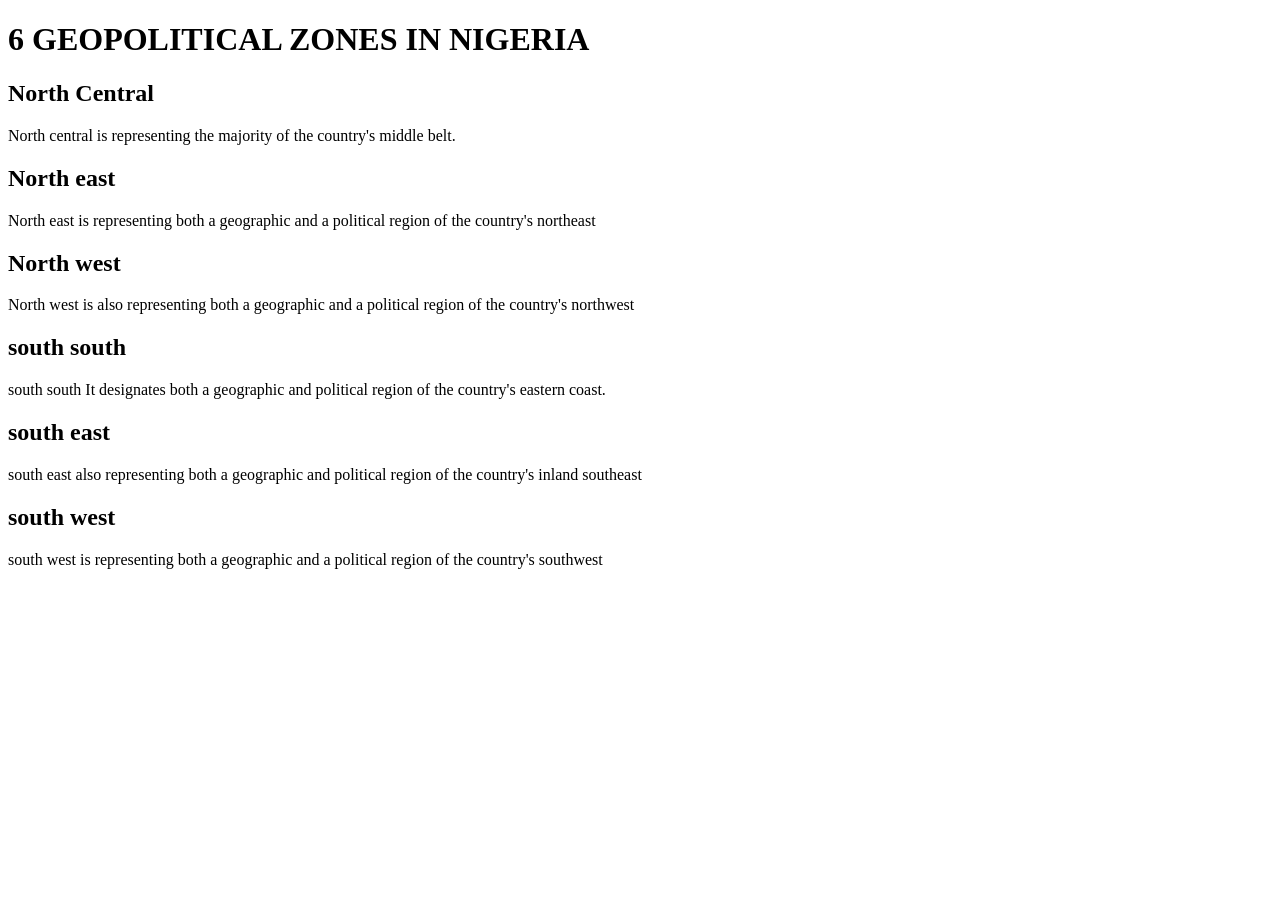
==== second.html @ f6687536 "feat: modify the index document" ====
<!DOCTYPE html>
<html lang="en">
<head>
    <meta charset="UTF-8">
    <meta name="viewport" content="width=device-width, initial-scale=1.0">
    <title>geopolitical zones in nigeria</title>
</head>
<body>
    <h1>6 GEOPOLITICAL ZONES IN NIGERIA</h1>
    <section>
        <h2>North Central</h2>
        <p>North central is representing the majority of the country's middle belt.</p>
        <h2>North east</h2>
        <p>North east is representing both a geographic and a political region of the country's northeast</p>
        <h2>North west</h2>
        <p>North west is also representing both a geographic and a political region of the country's northwest</p>
        <h2>south south</h2>
        <p>south south It designates both a geographic and political region of the country's eastern coast.</p>
        <h2>south east</h2>
        <p>south east also representing both a geographic and political region of the country's inland southeast</p>
        <h2>south west</h2>
        <p>south west is representing both a geographic and a political region of the country's southwest</p>
     </section>

    </body>
    </html>
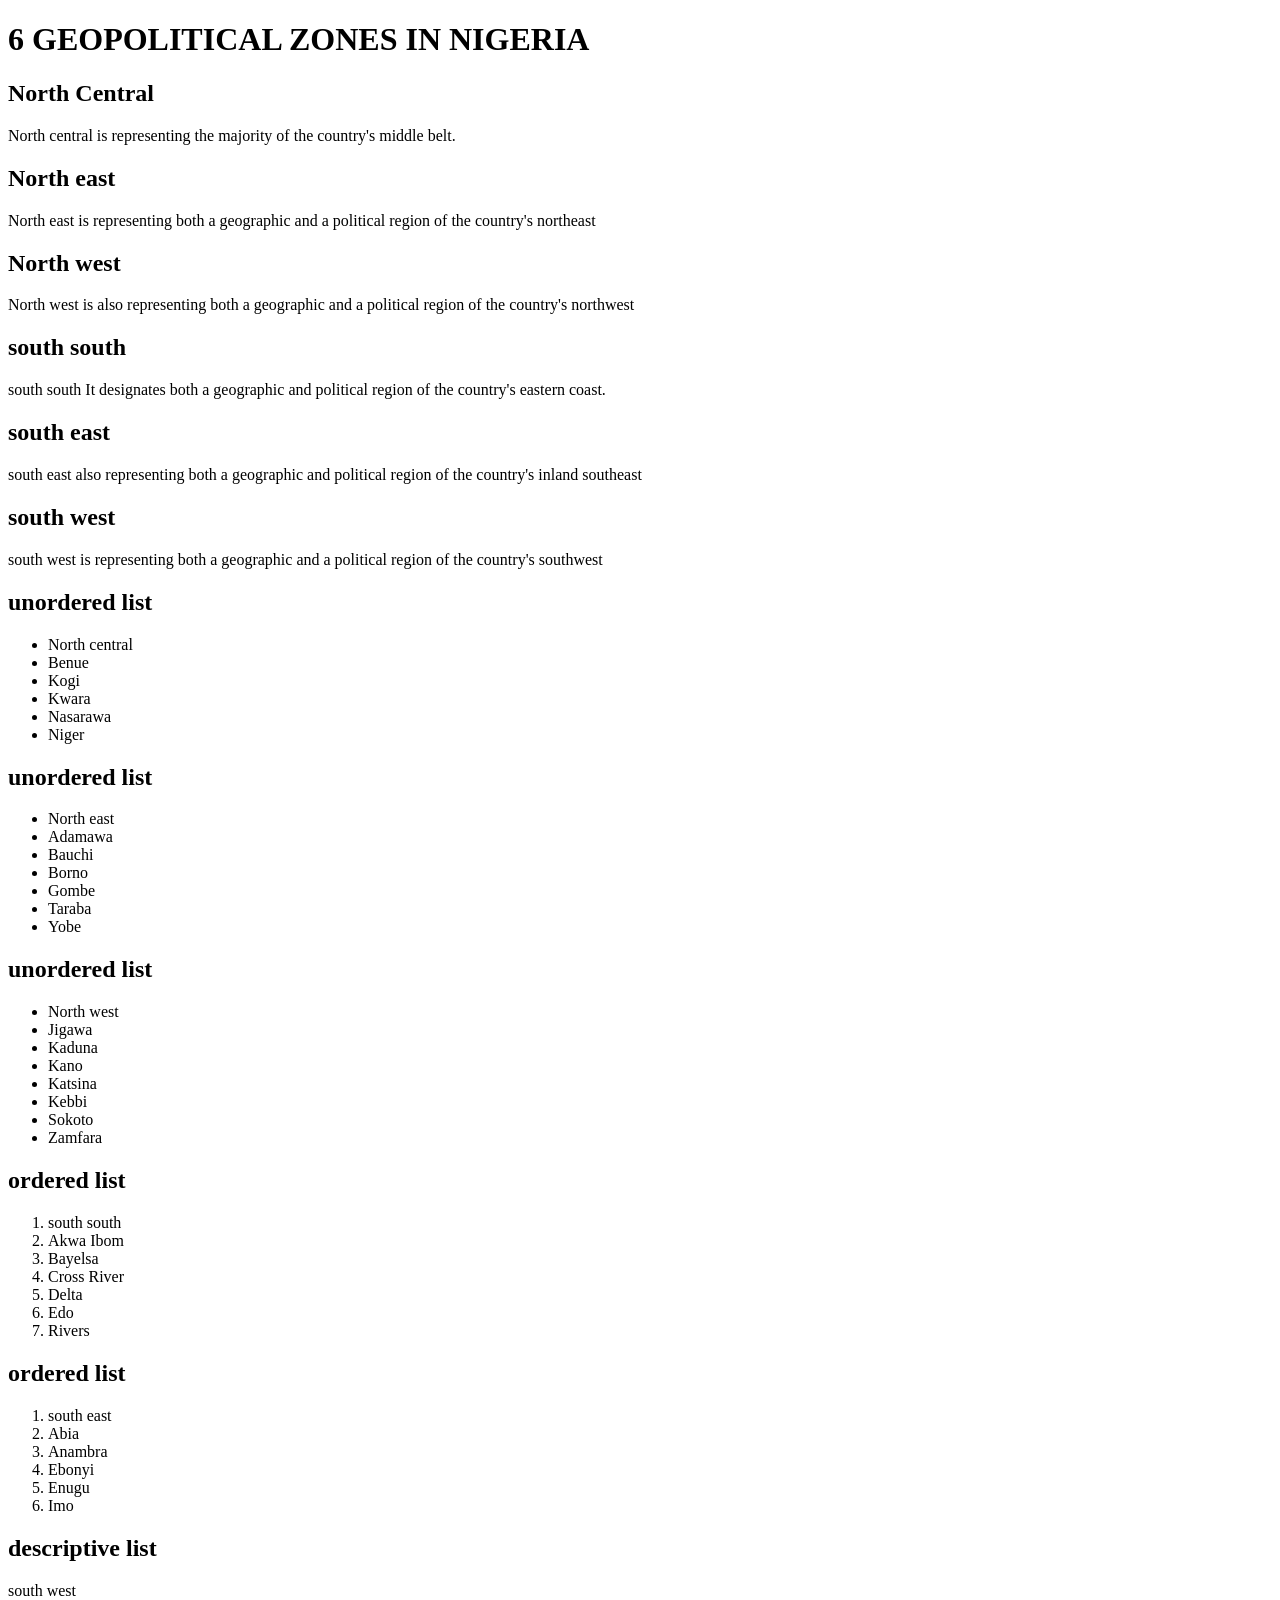
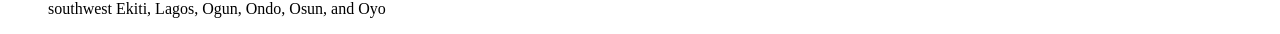
==== commit 0b838417: "feat: modify the second.html document" ====
--- a/second.html
+++ b/second.html
@@ -22,5 +22,85 @@
         <p>south west is representing both a geographic and a political region of the country's southwest</p>
      </section>
 
+     <h2>unordered list</h2>
+
+     <section>
+     <ul>
+        <li>North central</li>
+        <li>Benue</li>
+        <li>Kogi</li>
+        <li>Kwara</li>
+        <li>Nasarawa</li>
+        <li>Niger</li>
+        
+        
+     </ul>
+    </section>
+
+    <h2>unordered list</h2>
+    <section>
+        <ul>
+            <li>North east</li>
+            <li>Adamawa</li>
+            <li>Bauchi</li>
+            <li>Borno</li>
+            <li>Gombe</li>
+            <li>Taraba</li>
+            <li>Yobe</li>
+        </ul>
+    </section>
+
+    <h2>unordered list</h2>
+    <section>
+        <ul>
+            <li>North west</li>
+            <li>Jigawa</li>
+            <li>Kaduna</li>
+            <li>Kano</li>
+            <li>Katsina</li>
+            <li>Kebbi</li>
+            <li>Sokoto</li>
+            <li>Zamfara</li>
+        </ul>
+    </section>
+
+<div>
+
+    <h2>ordered list</h2>
+    <section>
+        <ol type="" start="">
+            <li>south south</li>
+            <li>Akwa Ibom</li>
+            <li>Bayelsa</li>
+            <li>Cross River</li>
+            <li>Delta</li>
+            <li>Edo</li>
+            <li>Rivers</li>
+        </ol>
+    </section>
+</div>
+
+<div>
+    <h2>ordered list</h2>
+    <section>
+        <ol type="" start=>
+            <li>south east</li>
+            <li>Abia</li>
+            <li>Anambra</li>
+            <li>Ebonyi</li>
+            <li>Enugu</li>
+            <li>Imo</li>
+        </ol>
+    </section>
+</div>
+
+
+
+     <h2>descriptive list</h2>
+
+     <dl>
+        <dt>south west</dt>
+        <dd>southwest Ekiti, Lagos, Ogun, Ondo, Osun, and Oyo </dd>
+     </dl>
     </body>
     </html>
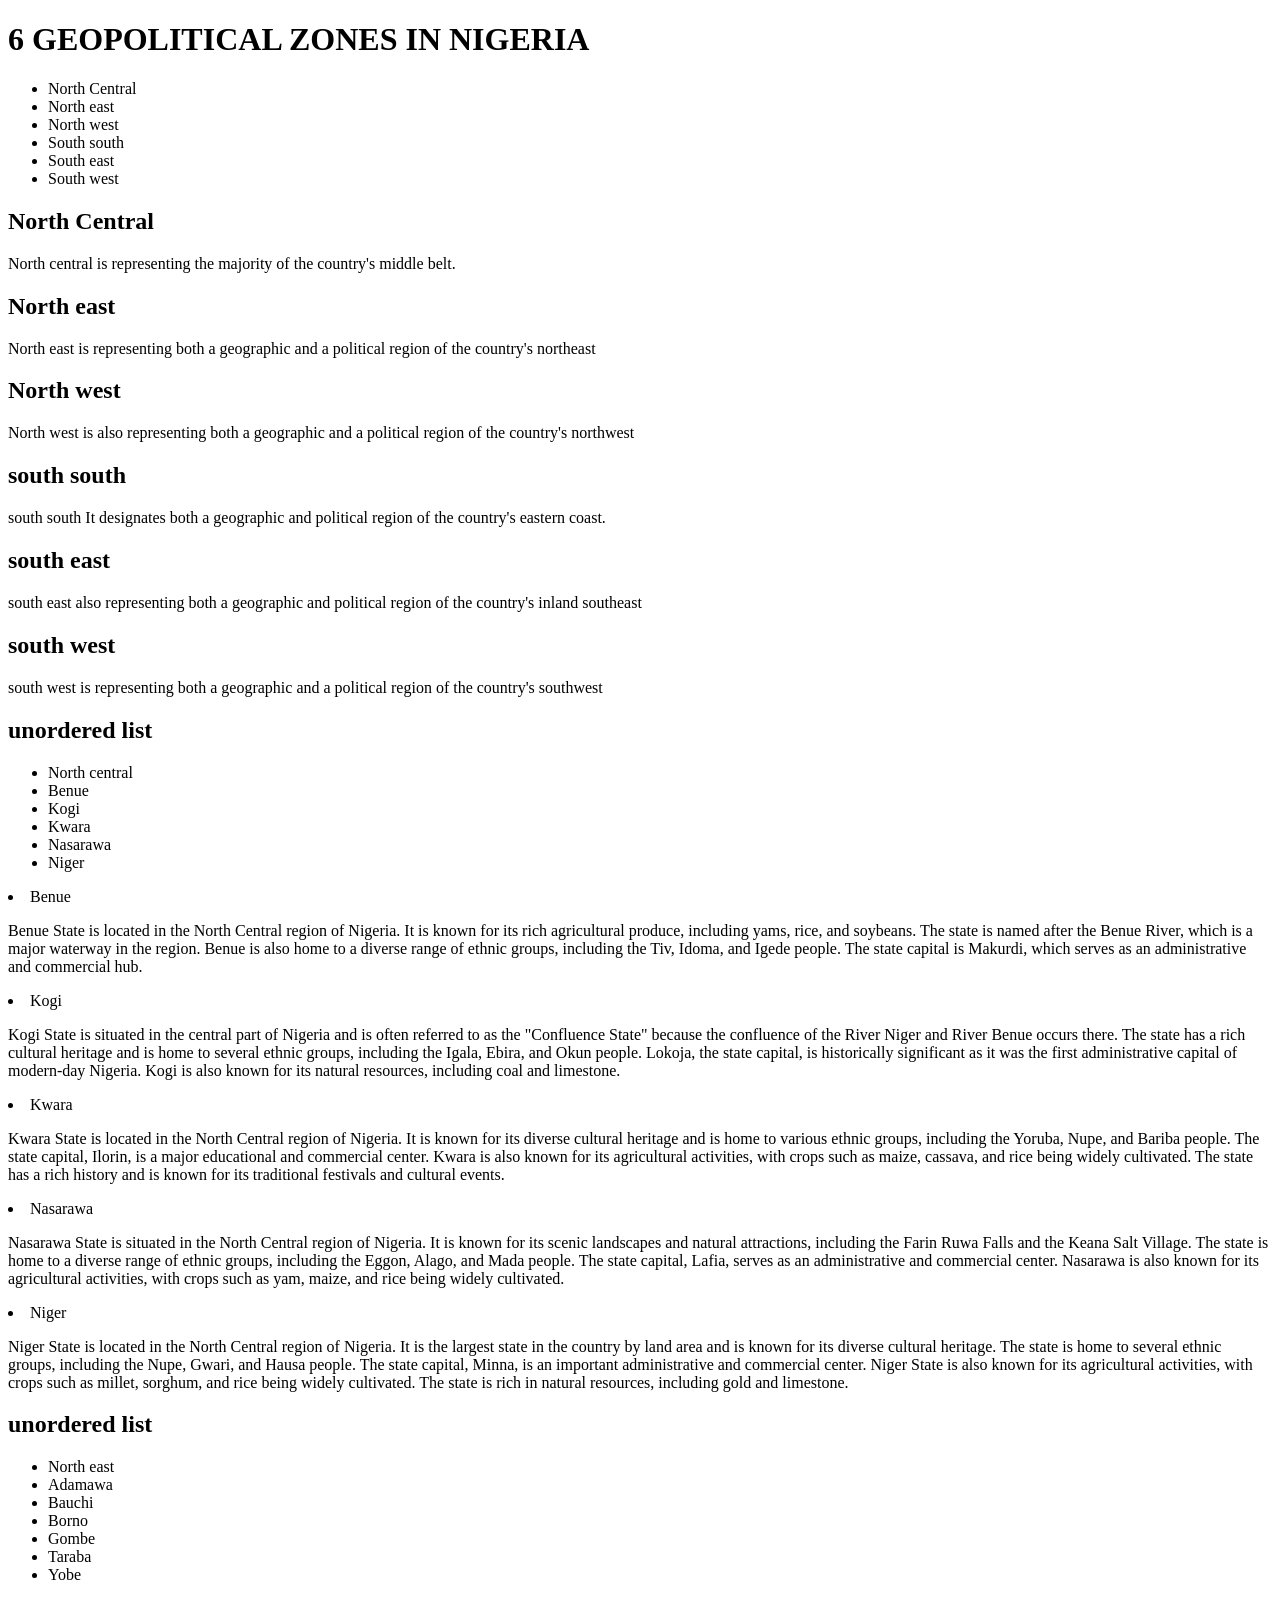
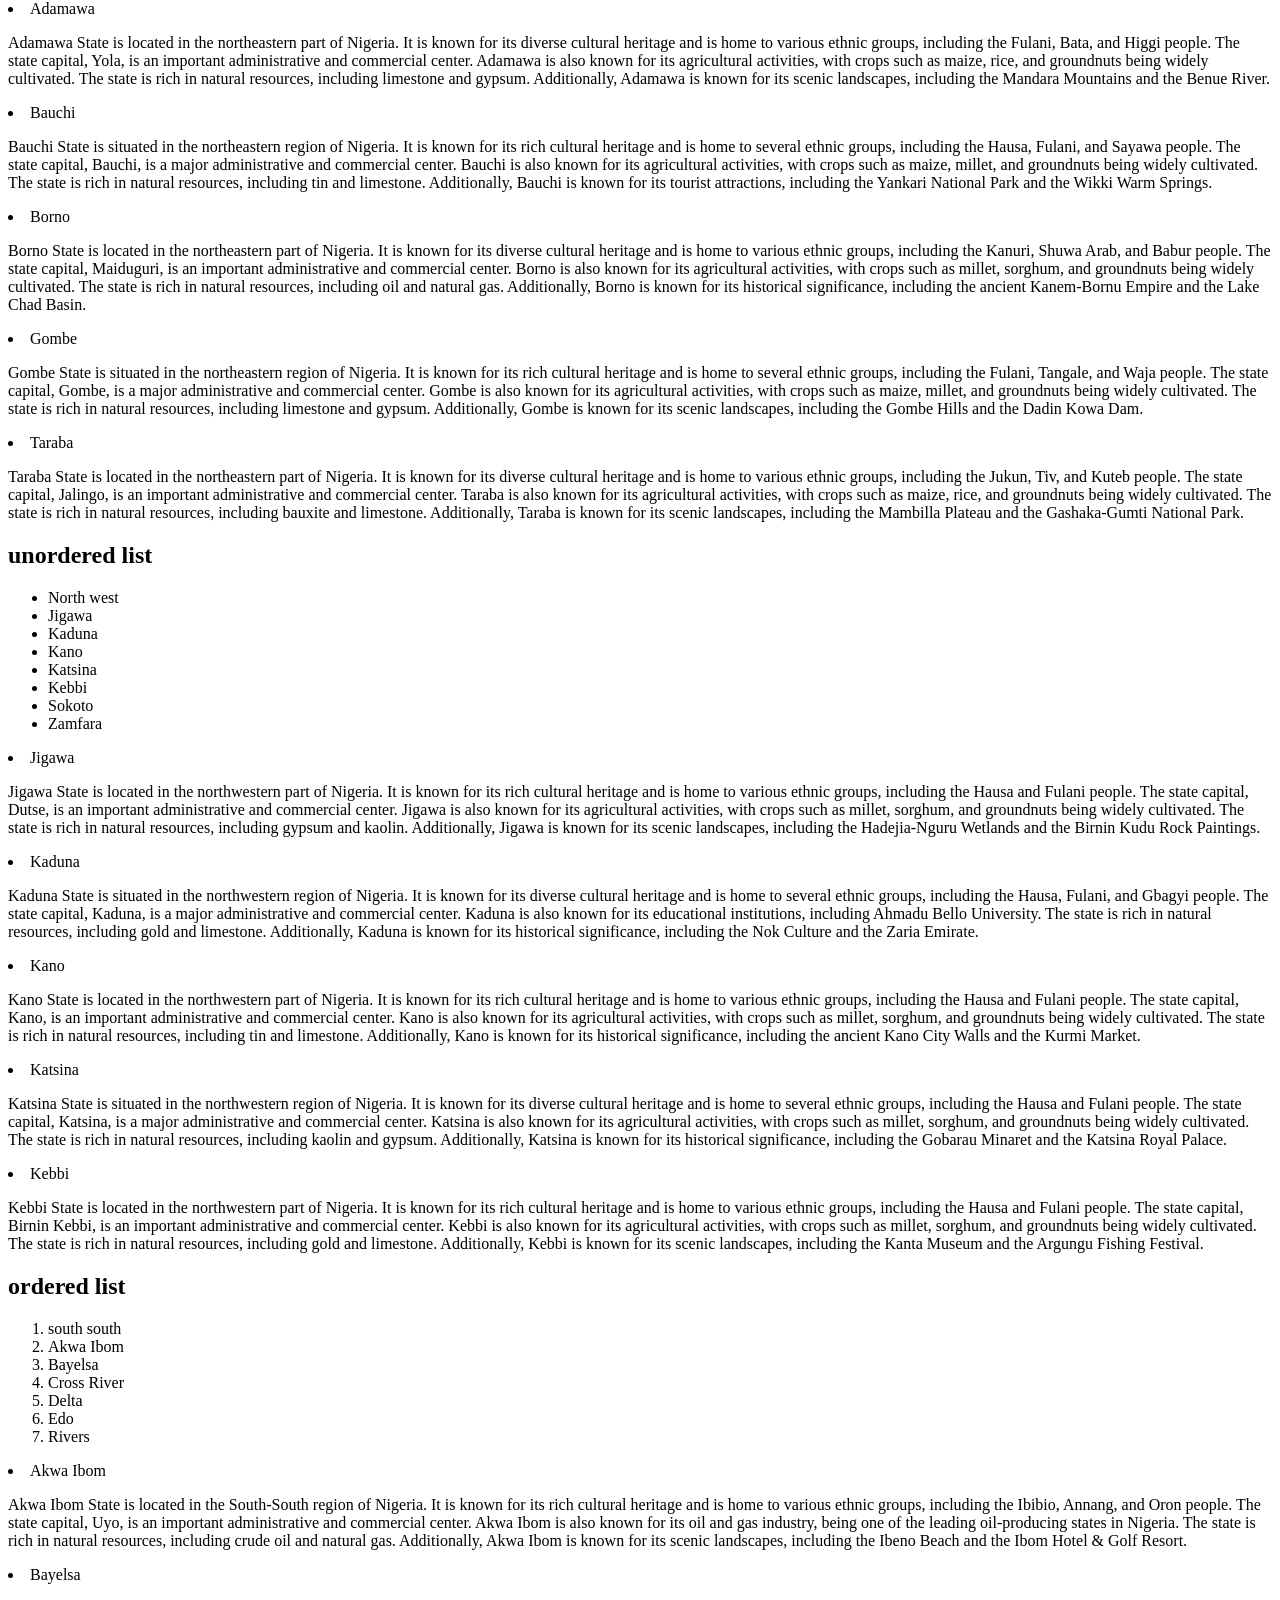
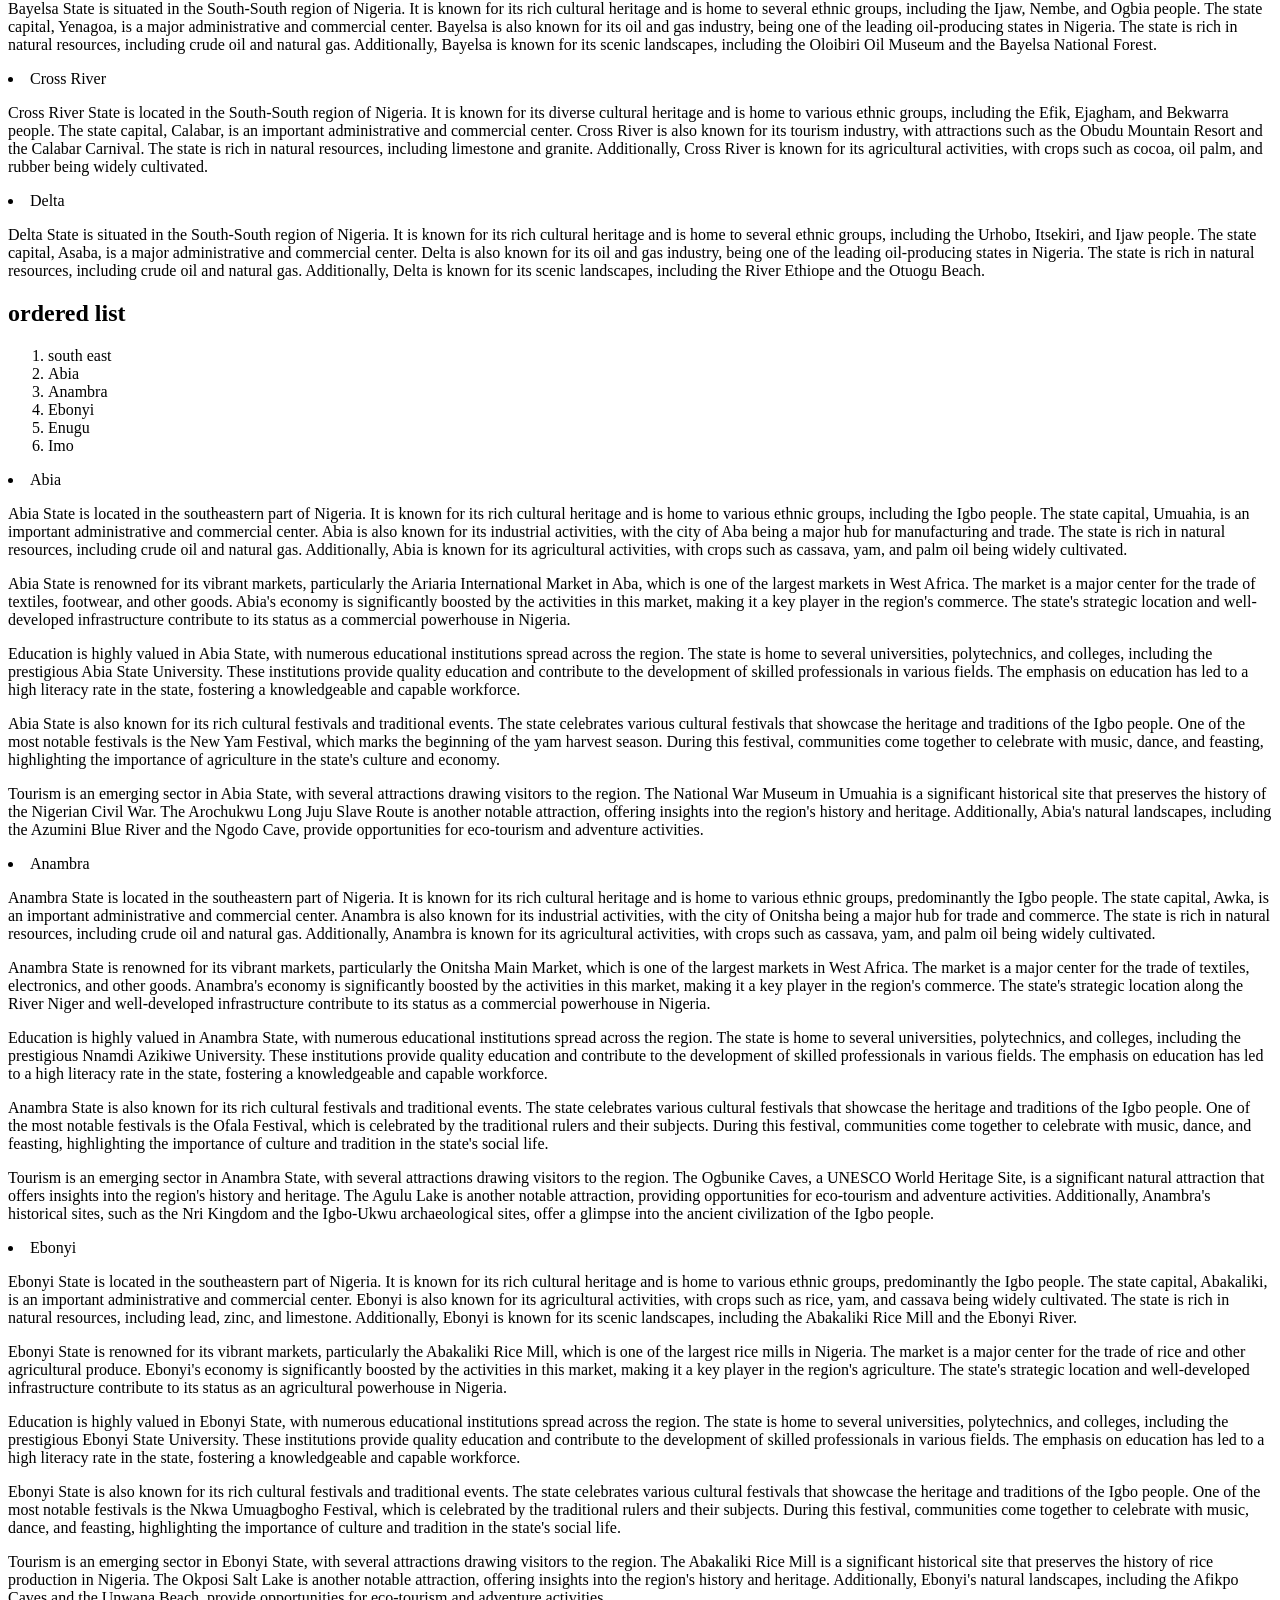
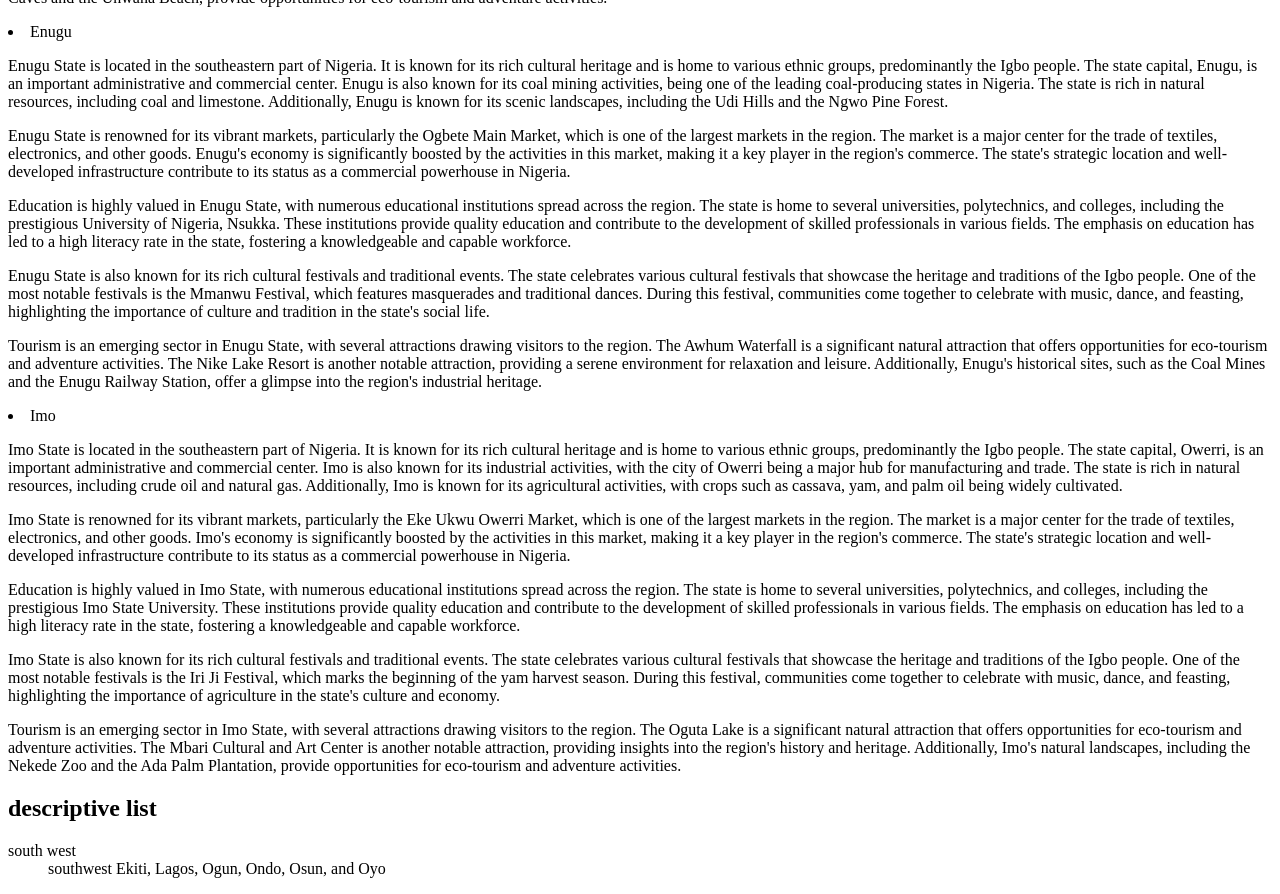
==== commit 97bc3f85: "feat: modify the about second.html documents" ====
--- a/second.html
+++ b/second.html
@@ -7,6 +7,14 @@
 </head>
 <body>
     <h1>6 GEOPOLITICAL ZONES IN NIGERIA</h1>
+    <ul>
+        <li><a href="#NC"></a>North Central</li>
+        <li><a href="#NE"></a>North east</li>
+        <li><a href="#NW"></a>North west</li>
+        <li><a href="#SS"></a>South south</li>
+        <li><a href="#SE"></a>South east</li>
+        <li><a href="#SW"></a>South west</li>
+    </ul>
     <section>
         <h2>North Central</h2>
         <p>North central is representing the majority of the country's middle belt.</p>
@@ -24,7 +32,7 @@
 
      <h2>unordered list</h2>
 
-     <section>
+     <section id="NC">
      <ul>
         <li>North central</li>
         <li>Benue</li>
@@ -32,13 +40,29 @@
         <li>Kwara</li>
         <li>Nasarawa</li>
         <li>Niger</li>
+    </ul>
+        <li>Benue</li>
+        <p>Benue State is located in the North Central region of Nigeria. It is known for its rich agricultural produce, including yams, rice, and soybeans. The state is named after the Benue River, which is a major waterway in the region. Benue is also home to a diverse range of ethnic groups, including the Tiv, Idoma, and Igede people. The state capital is Makurdi, which serves as an administrative and commercial hub.</p>
+        
+        <li>Kogi</li>
+        <p>Kogi State is situated in the central part of Nigeria and is often referred to as the "Confluence State" because the confluence of the River Niger and River Benue occurs there. The state has a rich cultural heritage and is home to several ethnic groups, including the Igala, Ebira, and Okun people. Lokoja, the state capital, is historically significant as it was the first administrative capital of modern-day Nigeria. Kogi is also known for its natural resources, including coal and limestone.</p>
+        
+        <li>Kwara</li>
+        <p>Kwara State is located in the North Central region of Nigeria. It is known for its diverse cultural heritage and is home to various ethnic groups, including the Yoruba, Nupe, and Bariba people. The state capital, Ilorin, is a major educational and commercial center. Kwara is also known for its agricultural activities, with crops such as maize, cassava, and rice being widely cultivated. The state has a rich history and is known for its traditional festivals and cultural events.</p>
+        
+        <li>Nasarawa</li>
+        <p>Nasarawa State is situated in the North Central region of Nigeria. It is known for its scenic landscapes and natural attractions, including the Farin Ruwa Falls and the Keana Salt Village. The state is home to a diverse range of ethnic groups, including the Eggon, Alago, and Mada people. The state capital, Lafia, serves as an administrative and commercial center. Nasarawa is also known for its agricultural activities, with crops such as yam, maize, and rice being widely cultivated.</p>
+        
+        <li>Niger</li>
+        <p>Niger State is located in the North Central region of Nigeria. It is the largest state in the country by land area and 
+            is known for its diverse cultural heritage. The state is home to several ethnic groups, including the Nupe, Gwari, and Hausa people. The state capital, Minna, is an important administrative and commercial center. Niger State is also known for its agricultural activities, with crops such as millet, sorghum, and rice being widely cultivated. The state is rich in natural resources, including gold and limestone.</p>
         
         
      </ul>
     </section>
 
     <h2>unordered list</h2>
-    <section>
+    <section id="NE">
         <ul>
             <li>North east</li>
             <li>Adamawa</li>
@@ -48,13 +72,30 @@
             <li>Taraba</li>
             <li>Yobe</li>
         </ul>
-    </section>
+        <li>Adamawa</li>
+        <p>Adamawa State is located in the northeastern part of Nigeria. It is known for its diverse cultural heritage and is home to various ethnic groups, including the Fulani, Bata, and Higgi people. The state capital, Yola, is an important administrative and commercial center. Adamawa is also known for its agricultural activities, with crops such as maize, rice, and groundnuts being widely cultivated. The state is rich in natural resources, including limestone and gypsum. Additionally, Adamawa is known for its scenic landscapes, including the Mandara Mountains and the Benue River.</p>
+        
+    <li>Bauchi</li>
+    <p>Bauchi State is situated in the northeastern region of Nigeria. It is known for its rich cultural heritage and is home to several ethnic groups, including the Hausa, Fulani, and Sayawa people. The state capital, Bauchi, is a major administrative and commercial center. Bauchi is also known for its agricultural activities, with crops such as maize, millet, and groundnuts being widely cultivated. The state is rich in natural resources, including tin and limestone. Additionally, Bauchi is known for its tourist attractions, including the Yankari National Park and the Wikki Warm Springs.</p>
+
+    <li>Borno</li>
+    <p>Borno State is located in the northeastern part of Nigeria. It is known for its diverse cultural heritage and is home to various ethnic groups, including the Kanuri, Shuwa Arab, and Babur people. The state capital, Maiduguri, is an important administrative and commercial center. Borno is also known for its agricultural activities, with crops such as millet, sorghum, and groundnuts being widely cultivated. The state is rich in natural resources, including oil and natural gas. Additionally, Borno is known for its historical significance, including the ancient Kanem-Bornu Empire and the Lake Chad Basin.</p>
+
+    <li>Gombe</li>
+    <p>Gombe State is situated in the northeastern region of Nigeria. It is known for its rich cultural heritage and is home to several ethnic groups, including the Fulani, Tangale, and Waja people. The state capital, Gombe, is a major administrative and commercial center. Gombe is also known for its agricultural activities, with crops such as maize, millet, and groundnuts being widely cultivated. The state is rich in natural resources, including limestone and gypsum. Additionally, Gombe is known for its scenic landscapes, including the Gombe Hills and the Dadin Kowa Dam.</p>
+
+    <li>Taraba</li>
+    <p>Taraba State is located in the northeastern part of Nigeria. It is known for its diverse cultural heritage and is home to various ethnic groups, including the Jukun, Tiv, and Kuteb people. The state capital, Jalingo, is an important administrative and commercial center. Taraba is also known for its agricultural activities, with crops such as maize, rice, and groundnuts being widely cultivated. The state is rich in natural resources, including bauxite and limestone. Additionally, Taraba is known for its scenic landscapes, including the Mambilla Plateau and the Gashaka-Gumti National Park.</p>
+
+</section>
 
     <h2>unordered list</h2>
-    <section>
+    <section id="NW">
         <ul>
             <li>North west</li>
-            <li>Jigawa</li>
+            <li>Jigawa</li
+                >
+        
             <li>Kaduna</li>
             <li>Kano</li>
             <li>Katsina</li>
@@ -62,12 +103,27 @@
             <li>Sokoto</li>
             <li>Zamfara</li>
         </ul>
-    </section>
+        <li>Jigawa</li>
+        <p>Jigawa State is located in the northwestern part of Nigeria. It is known for its rich cultural heritage and is home to various ethnic groups, including the Hausa and Fulani people. The state capital, Dutse, is an important administrative and commercial center. Jigawa is also known for its agricultural activities, with crops such as millet, sorghum, and groundnuts being widely cultivated. The state is rich in natural resources, including gypsum and kaolin. Additionally, Jigawa is known for its scenic landscapes, including the Hadejia-Nguru Wetlands and the Birnin Kudu Rock Paintings.</p>
+
+    <li>Kaduna</li>
+    <p>Kaduna State is situated in the northwestern region of Nigeria. It is known for its diverse cultural heritage and is home to several ethnic groups, including the Hausa, Fulani, and Gbagyi people. The state capital, Kaduna, is a major administrative and commercial center. Kaduna is also known for its educational institutions, including Ahmadu Bello University. The state is rich in natural resources, including gold and limestone. Additionally, Kaduna is known for its historical significance, including the Nok Culture and the Zaria Emirate.</p>
+    
+    <li>Kano</li>
+    <p>Kano State is located in the northwestern part of Nigeria. It is known for its rich cultural heritage and is home to various ethnic groups, including the Hausa and Fulani people. The state capital, Kano, is an important administrative and commercial center. Kano is also known for its agricultural activities, with crops such as millet, sorghum, and groundnuts being widely cultivated. The state is rich in natural resources, including tin and limestone. Additionally, Kano is known for its historical significance, including the ancient Kano City Walls and the Kurmi Market.</p>
+
+    <li>Katsina</li>
+    <p>Katsina State is situated in the northwestern region of Nigeria. It is known for its diverse cultural heritage and is home to several ethnic groups, including the Hausa and Fulani people. The state capital, Katsina, is a major administrative and commercial center. Katsina is also known for its agricultural activities, with crops such as millet, sorghum, and groundnuts being widely cultivated. The state is rich in natural resources, including kaolin and gypsum. Additionally, Katsina is known for its historical significance, including the Gobarau Minaret and the Katsina Royal Palace.</p>
+
+    <li>Kebbi</li>
+    <p>Kebbi State is located in the northwestern part of Nigeria. It is known for its rich cultural heritage and is home to various ethnic groups, including the Hausa and Fulani people. The state capital, Birnin Kebbi, is an important administrative and commercial center. Kebbi is also known for its agricultural activities, with crops such as millet, sorghum, and groundnuts being widely cultivated. The state is rich in natural resources, including gold and limestone. Additionally, Kebbi is known for its scenic landscapes, including the Kanta Museum and the Argungu Fishing Festival.</p>
+    
+</section>
 
 <div>
 
     <h2>ordered list</h2>
-    <section>
+    <section id="SS">
         <ol type="" start="">
             <li>south south</li>
             <li>Akwa Ibom</li>
@@ -77,12 +133,24 @@
             <li>Edo</li>
             <li>Rivers</li>
         </ol>
-    </section>
+        <li>Akwa Ibom</li>
+        <p>Akwa Ibom State is located in the South-South region of Nigeria. It is known for its rich cultural heritage and is home to various ethnic groups, including the Ibibio, Annang, and Oron people. The state capital, Uyo, is an important administrative and commercial center. Akwa Ibom is also known for its oil and gas industry, being one of the leading oil-producing states in Nigeria. The state is rich in natural resources, including crude oil and natural gas. Additionally, Akwa Ibom is known for its scenic landscapes, including the Ibeno Beach and the Ibom Hotel & Golf Resort.</p>
+        
+    <li>Bayelsa</li>
+    <p>Bayelsa State is situated in the South-South region of Nigeria. It is known for its rich cultural heritage and is home to several ethnic groups, including the Ijaw, Nembe, and Ogbia people. The state capital, Yenagoa, is a major administrative and commercial center. Bayelsa is also known for its oil and gas industry, being one of the leading oil-producing states in Nigeria. The state is rich in natural resources, including crude oil and natural gas. Additionally, Bayelsa is known for its scenic landscapes, including the Oloibiri Oil Museum and the Bayelsa National Forest.</p>
+
+    <li>Cross River</li>
+    <p>Cross River State is located in the South-South region of Nigeria. It is known for its diverse cultural heritage and is home to various ethnic groups, including the Efik, Ejagham, and Bekwarra people. The state capital, Calabar, is an important administrative and commercial center. Cross River is also known for its tourism industry, with attractions such as the Obudu Mountain Resort and the Calabar Carnival. The state is rich in natural resources, including limestone and granite. Additionally, Cross River is known for its agricultural activities, with crops such as cocoa, oil palm, and rubber being widely cultivated.</p>
+
+    <li>Delta</li>
+    <p>Delta State is situated in the South-South region of Nigeria. It is known for its rich cultural heritage and is home to several ethnic groups, including the Urhobo, Itsekiri, and Ijaw people. The state capital, Asaba, is a major administrative and commercial center. Delta is also known for its oil and gas industry, being one of the leading oil-producing states in Nigeria. The state is rich in natural resources, including crude oil and natural gas. Additionally, Delta is known for its scenic landscapes, including the River Ethiope and the Otuogu Beach.</p>
+    
+</section>
 </div>
 
 <div>
     <h2>ordered list</h2>
-    <section>
+    <section id="SE">
         <ol type="" start=>
             <li>south east</li>
             <li>Abia</li>
@@ -91,9 +159,63 @@
             <li>Enugu</li>
             <li>Imo</li>
         </ol>
-    </section>
+        <li>Abia</li>
+        <p>Abia State is located in the southeastern part of Nigeria. It is known for its rich cultural heritage and is home to various ethnic groups, including the Igbo people. The state capital, Umuahia, is an important administrative and commercial center. Abia is also known for its industrial activities, with the city of Aba being a major hub for manufacturing and trade. The state is rich in natural resources, including crude oil and natural gas. Additionally, Abia is known for its agricultural activities, with crops such as cassava, yam, and palm oil being widely cultivated.</p>
+        
+        <p>Abia State is renowned for its vibrant markets, particularly the Ariaria International Market in Aba, which is one of the largest markets in West Africa. The market is a major center for the trade of textiles, footwear, and other goods. Abia's economy is significantly boosted by the activities in this market, making it a key player in the region's commerce. The state's strategic location and well-developed infrastructure contribute to its status as a commercial powerhouse in Nigeria.</p>
+        
+        <p>Education is highly valued in Abia State, with numerous educational institutions spread across the region. The state is home to several universities, polytechnics, and colleges, including the prestigious Abia State University. These institutions provide quality education and contribute to the development of skilled professionals in various fields. The emphasis on education has led to a high literacy rate in the state, fostering a knowledgeable and capable workforce.</p>
+        
+        <p>Abia State is also known for its rich cultural festivals and traditional events. The state celebrates various cultural festivals that showcase the heritage and traditions of the Igbo people. One of the most notable festivals is the New Yam Festival, which marks the beginning of the yam harvest season. During this festival, communities come together to celebrate with music, dance, and feasting, highlighting the importance of agriculture in the state's culture and economy.</p>
+        
+        <p>Tourism is an emerging sector in Abia State, with several attractions drawing visitors to the region. The National War Museum in Umuahia is a significant historical site that preserves the history of the Nigerian Civil War. The Arochukwu Long Juju Slave Route is another notable attraction, offering insights into the region's history and heritage. Additionally, Abia's natural landscapes, including the Azumini Blue River and the Ngodo Cave, provide opportunities for eco-tourism and adventure activities.</p>
+        
+        <li>Anambra</li>
+        <p>Anambra State is located in the southeastern part of Nigeria. It is known for its rich cultural heritage and is home to various ethnic groups, predominantly the Igbo people. The state capital, Awka, is an important administrative and commercial center. Anambra is also known for its industrial activities, with the city of Onitsha being a major hub for trade and commerce. The state is rich in natural resources, including crude oil and natural gas. Additionally, Anambra is known for its agricultural activities, with crops such as cassava, yam, and palm oil being widely cultivated.</p>
+        
+        <p>Anambra State is renowned for its vibrant markets, particularly the Onitsha Main Market, which is one of the largest markets in West Africa. The market is a major center for the trade of textiles, electronics, and other goods. Anambra's economy is significantly boosted by the activities in this market, making it a key player in the region's commerce. The state's strategic location along the River Niger and well-developed infrastructure contribute to its status as a commercial powerhouse in Nigeria.</p>
+        
+        <p>Education is highly valued in Anambra State, with numerous educational institutions spread across the region. The state is home to several universities, polytechnics, and colleges, including the prestigious Nnamdi Azikiwe University. These institutions provide quality education and contribute to the development of skilled professionals in various fields. The emphasis on education has led to a high literacy rate in the state, fostering a knowledgeable and capable workforce.</p>
+        
+        <p>Anambra State is also known for its rich cultural festivals and traditional events. The state celebrates various cultural festivals that showcase the heritage and traditions of the Igbo people. One of the most notable festivals is the Ofala Festival, which is celebrated by the traditional rulers and their subjects. During this festival, communities come together to celebrate with music, dance, and feasting, highlighting the importance of culture and tradition in the state's social life.</p>
+        
+        <p>Tourism is an emerging sector in Anambra State, with several attractions drawing visitors to the region. The Ogbunike Caves, a UNESCO World Heritage Site, is a significant natural attraction that offers insights into the region's history and heritage. The Agulu Lake is another notable attraction, providing opportunities for eco-tourism and adventure activities. Additionally, Anambra's historical sites, such as the Nri Kingdom and the Igbo-Ukwu archaeological sites, offer a glimpse into the ancient civilization of the Igbo people.</p>
+        
+        <li>Ebonyi</li>
+        <p>Ebonyi State is located in the southeastern part of Nigeria. It is known for its rich cultural heritage and is home to various ethnic groups, predominantly the Igbo people. The state capital, Abakaliki, is an important administrative and commercial center. Ebonyi is also known for its agricultural activities, with crops such as rice, yam, and cassava being widely cultivated. The state is rich in natural resources, including lead, zinc, and limestone. Additionally, Ebonyi is known for its scenic landscapes, including the Abakaliki Rice Mill and the Ebonyi River.</p>
+        
+        <p>Ebonyi State is renowned for its vibrant markets, particularly the Abakaliki Rice Mill, which is one of the largest rice mills in Nigeria. The market is a major center for the trade of rice and other agricultural produce. Ebonyi's economy is significantly boosted by the activities in this market, making it a key player in the region's agriculture. The state's strategic location and well-developed infrastructure contribute to its status as an agricultural powerhouse in Nigeria.</p>
+        
+        <p>Education is highly valued in Ebonyi State, with numerous educational institutions spread across the region. The state is home to several universities, polytechnics, and colleges, including the prestigious Ebonyi State University. These institutions provide quality education and contribute to the development of skilled professionals in various fields. The emphasis on education has led to a high literacy rate in the state, fostering a knowledgeable and capable workforce.</p>
+        
+        <p>Ebonyi State is also known for its rich cultural festivals and traditional events. The state celebrates various cultural festivals that showcase the heritage and traditions of the Igbo people. One of the most notable festivals is the Nkwa Umuagbogho Festival, which is celebrated by the traditional rulers and their subjects. During this festival, communities come together to celebrate with music, dance, and feasting, highlighting the importance of culture and tradition in the state's social life.</p>
+        
+        <p>Tourism is an emerging sector in Ebonyi State, with several attractions drawing visitors to the region. The Abakaliki Rice Mill is a significant historical site that preserves the history of rice production in Nigeria. The Okposi Salt Lake is another notable attraction, offering insights into the region's history and heritage. Additionally, Ebonyi's natural landscapes, including the Afikpo Caves and the Unwana Beach, provide opportunities for eco-tourism and adventure activities.</p>
+        
+    <li>Enugu</li>
+    <p>Enugu State is located in the southeastern part of Nigeria. It is known for its rich cultural heritage and is home to various ethnic groups, predominantly the Igbo people. The state capital, Enugu, is an important administrative and commercial center. Enugu is also known for its coal mining activities, being one of the leading coal-producing states in Nigeria. The state is rich in natural resources, including coal and limestone. Additionally, Enugu is known for its scenic landscapes, including the Udi Hills and the Ngwo Pine Forest.</p>
+    
+    <p>Enugu State is renowned for its vibrant markets, particularly the Ogbete Main Market, which is one of the largest markets in the region. The market is a major center for the trade of textiles, electronics, and other goods. Enugu's economy is significantly boosted by the activities in this market, making it a key player in the region's commerce. The state's strategic location and well-developed infrastructure contribute to its status as a commercial powerhouse in Nigeria.</p>
+    
+    <p>Education is highly valued in Enugu State, with numerous educational institutions spread across the region. The state is home to several universities, polytechnics, and colleges, including the prestigious University of Nigeria, Nsukka. These institutions provide quality education and contribute to the development of skilled professionals in various fields. The emphasis on education has led to a high literacy rate in the state, fostering a knowledgeable and capable workforce.</p>
+    
+    <p>Enugu State is also known for its rich cultural festivals and traditional events. The state celebrates various cultural festivals that showcase the heritage and traditions of the Igbo people. One of the most notable festivals is the Mmanwu Festival, which features masquerades and traditional dances. During this festival, communities come together to celebrate with music, dance, and feasting, highlighting the importance of culture and tradition in the state's social life.</p>
+    
+    <p>Tourism is an emerging sector in Enugu State, with several attractions drawing visitors to the region. The Awhum Waterfall is a significant natural attraction that offers opportunities for eco-tourism and adventure activities. The Nike Lake Resort is another notable attraction, providing a serene environment for relaxation and leisure. Additionally, Enugu's historical sites, such as the Coal Mines and the Enugu Railway Station, offer a glimpse into the region's industrial heritage.</p>
+
+    <li>Imo</li>
+    <p>Imo State is located in the southeastern part of Nigeria. It is known for its rich cultural heritage and is home to various ethnic groups, predominantly the Igbo people. The state capital, Owerri, is an important administrative and commercial center. Imo is also known for its industrial activities, with the city of Owerri being a major hub for manufacturing and trade. The state is rich in natural resources, including crude oil and natural gas. Additionally, Imo is known for its agricultural activities, with crops such as cassava, yam, and palm oil being widely cultivated.</p>
+    
+    <p>Imo State is renowned for its vibrant markets, particularly the Eke Ukwu Owerri Market, which is one of the largest markets in the region. The market is a major center for the trade of textiles, electronics, and other goods. Imo's economy is significantly boosted by the activities in this market, making it a key player in the region's commerce. The state's strategic location and well-developed infrastructure contribute to its status as a commercial powerhouse in Nigeria.</p>
+    
+    <p>Education is highly valued in Imo State, with numerous educational institutions spread across the region. The state is home to several universities, polytechnics, and colleges, including the prestigious Imo State University. These institutions provide quality education and contribute to the development of skilled professionals in various fields. The emphasis on education has led to a high literacy rate in the state, fostering a knowledgeable and capable workforce.</p>
+
+    <p>Imo State is also known for its rich cultural festivals and traditional events. The state celebrates various cultural festivals that showcase the heritage and traditions of the Igbo people. One of the most notable festivals is the Iri Ji Festival, which marks the beginning of the yam harvest season. During this festival, communities come together to celebrate with music, dance, and feasting, highlighting the importance of agriculture in the state's culture and economy.</p>
+    
+    <p>Tourism is an emerging sector in Imo State, with several attractions drawing visitors to the region. The Oguta Lake is a significant natural attraction that offers opportunities for eco-tourism and adventure activities. The Mbari Cultural and Art Center is another notable attraction, providing insights into the region's history and heritage. Additionally, Imo's natural landscapes, including the Nekede Zoo and the Ada Palm Plantation, provide opportunities for eco-tourism and adventure activities.</p>
 </div>
 
+</section>
 
 
      <h2>descriptive list</h2>
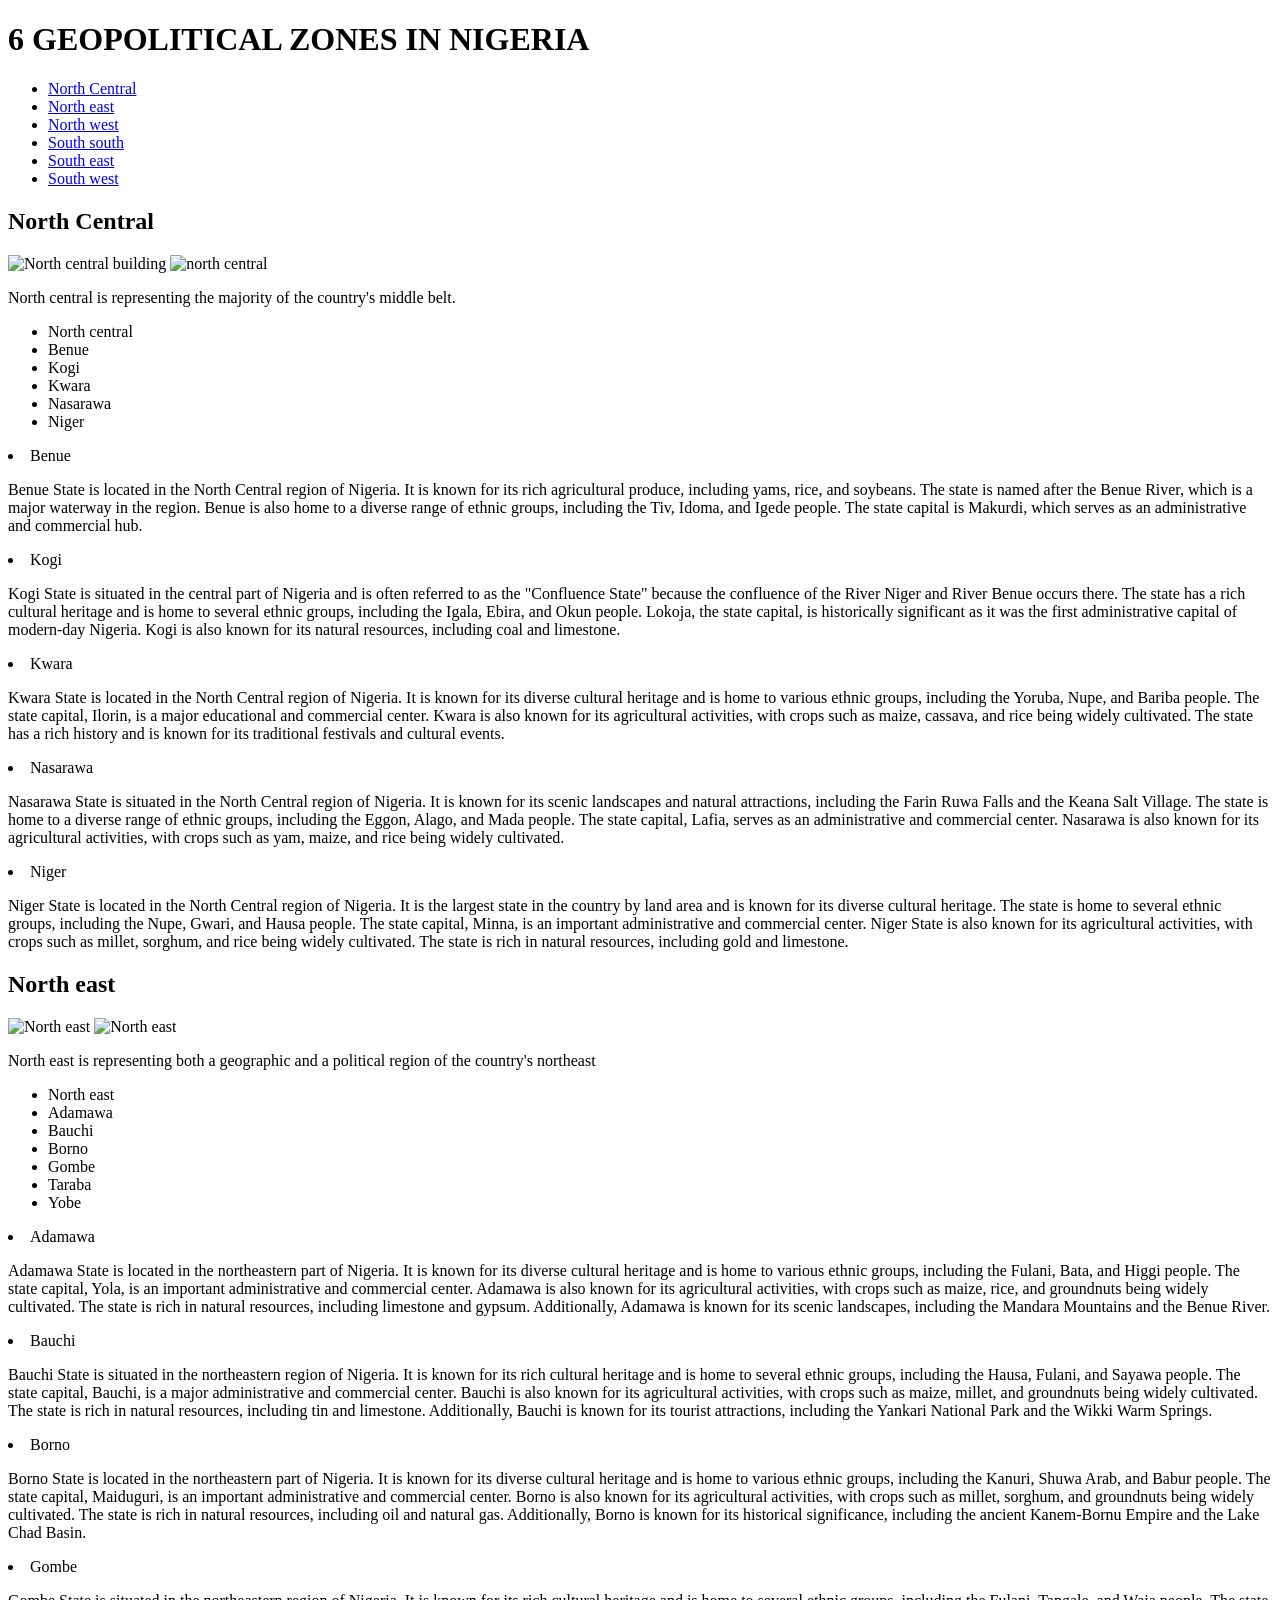
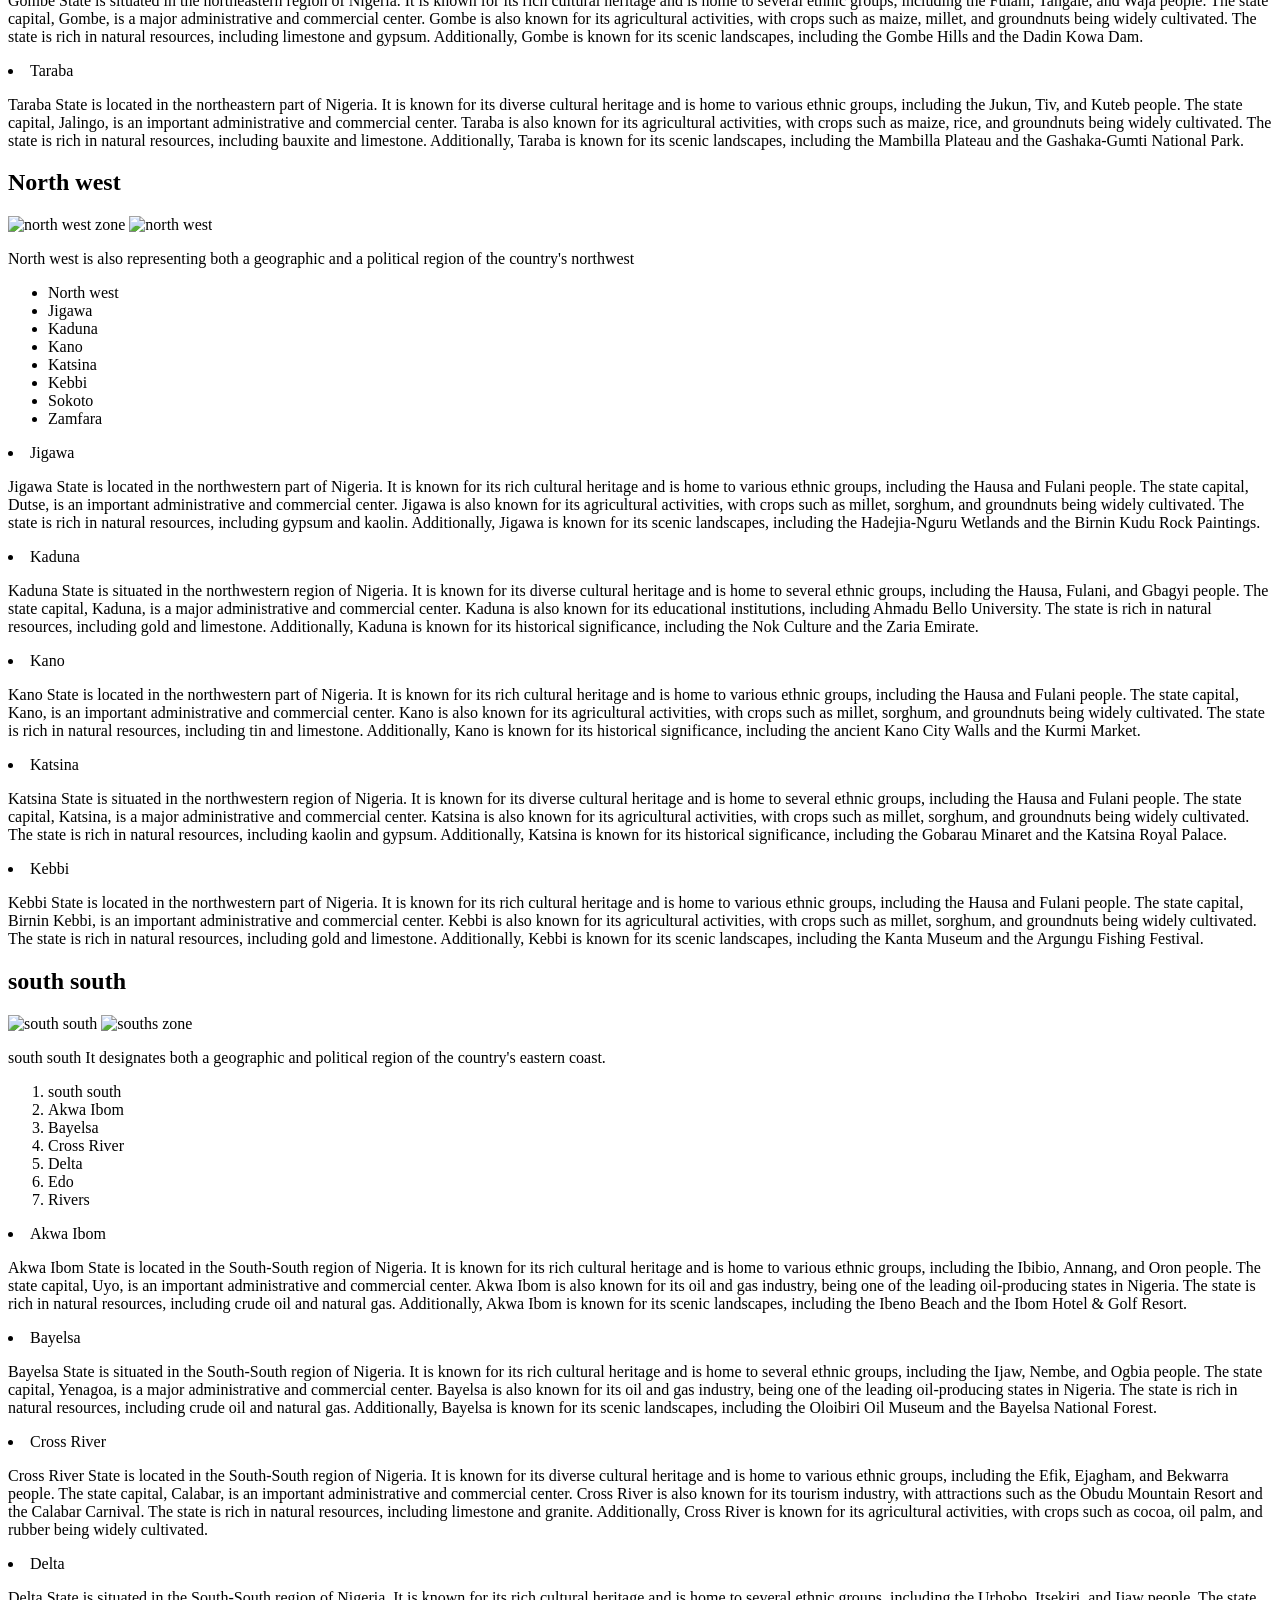
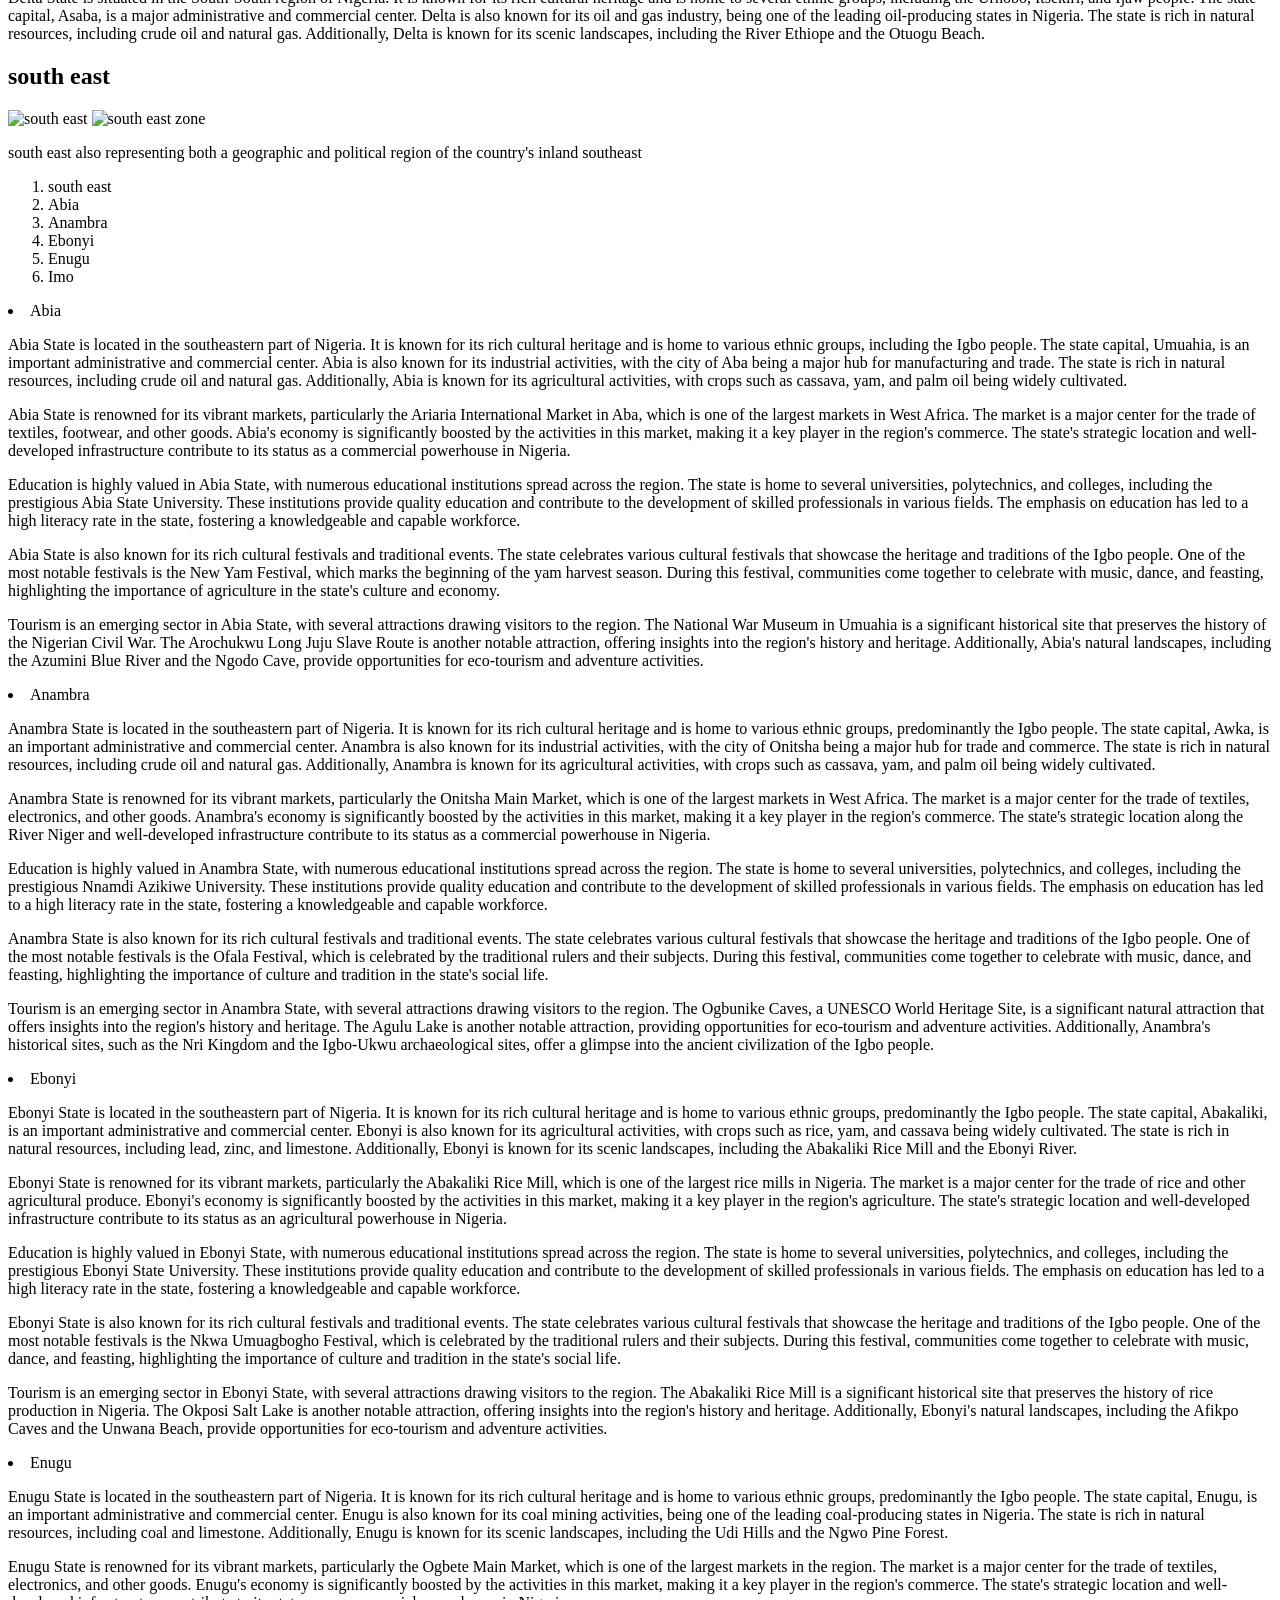
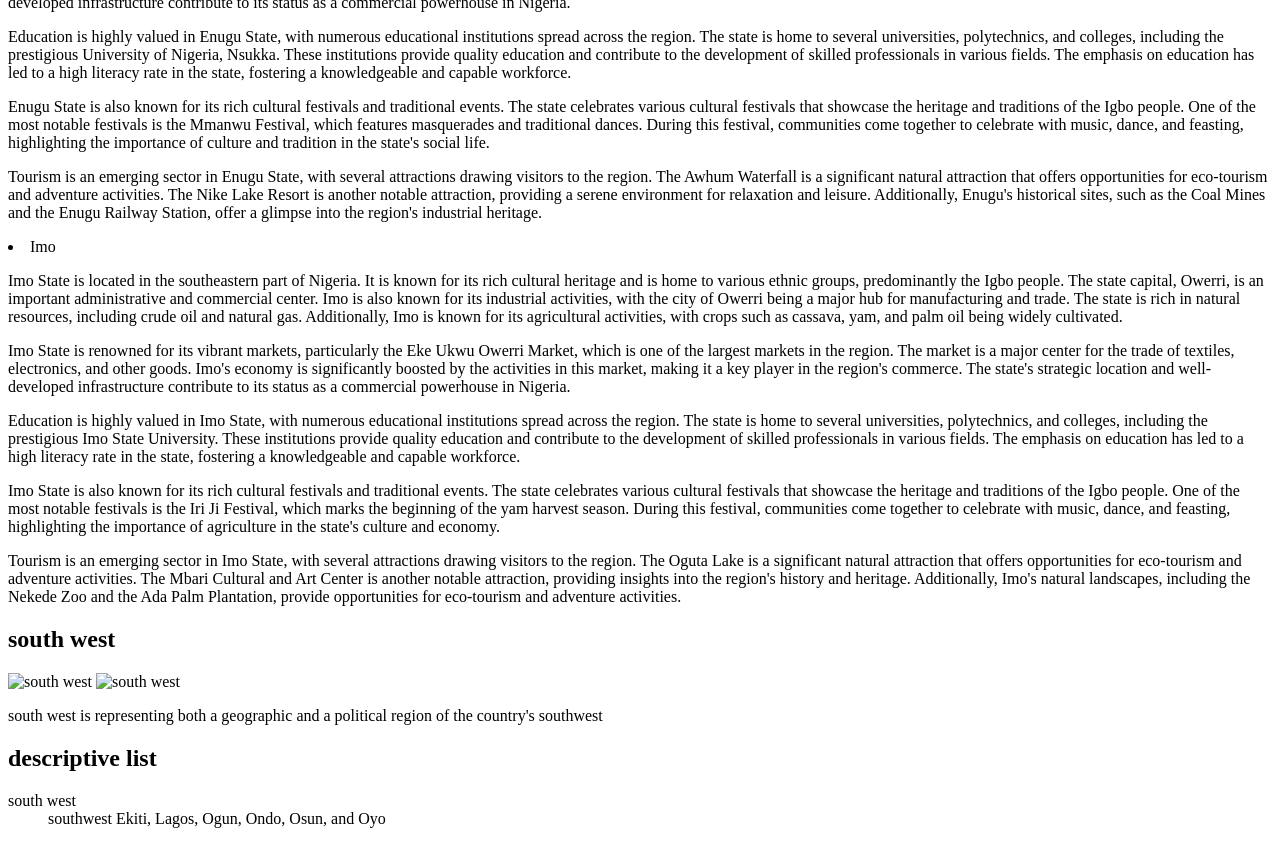
==== commit aeedefb3: "feat: modify the second.html documents" ====
--- a/second.html
+++ b/second.html
@@ -4,225 +4,245 @@
     <meta charset="UTF-8">
     <meta name="viewport" content="width=device-width, initial-scale=1.0">
     <title>geopolitical zones in nigeria</title>
+    <link rel="shortcut icon" href="./Favicon.Ico." type="image/x-icon">
 </head>
 <body>
     <h1>6 GEOPOLITICAL ZONES IN NIGERIA</h1>
+    
     <ul>
-        <li><a href="#NC"></a>North Central</li>
-        <li><a href="#NE"></a>North east</li>
-        <li><a href="#NW"></a>North west</li>
-        <li><a href="#SS"></a>South south</li>
-        <li><a href="#SE"></a>South east</li>
-        <li><a href="#SW"></a>South west</li>
+        <li><a href="#NC">North Central</a></li>
+        <li><a href="#NE">North east</a></li>
+        <li><a href="#NW">North west</a></li>
+        <li><a href="#SS">South south</a></li>
+        <li><a href="#SE">South east</a></li>
+        <li><a href="#SW">South west</a></li>
     </ul>
+
     <section>
         <h2>North Central</h2>
+        <img src="./northcent.jpeg" alt="North central building" loading="lazy" title="North central building" width="300" height="300">
+        <img src="./northcentral.jpeg" alt="north central" loading="lazy" title="mask face man" width="300" height="300">
         <p>North central is representing the majority of the country's middle belt.</p>
+
+        <section id="NC">
+            <ul>
+               <li>North central</li>
+               <li>Benue</li>
+               <li>Kogi</li>
+               <li>Kwara</li>
+               <li>Nasarawa</li>
+               <li>Niger</li>
+           </ul>
+               <li>Benue</li>
+               <p>Benue State is located in the North Central region of Nigeria. It is known for its rich agricultural produce, including yams, rice, and soybeans. The state is named after the Benue River, which is a major waterway in the region. Benue is also home to a diverse range of ethnic groups, including the Tiv, Idoma, and Igede people. The state capital is Makurdi, which serves as an administrative and commercial hub.</p>
+               
+               <li>Kogi</li>
+               <p>Kogi State is situated in the central part of Nigeria and is often referred to as the "Confluence State" because the confluence of the River Niger and River Benue occurs there. The state has a rich cultural heritage and is home to several ethnic groups, including the Igala, Ebira, and Okun people. Lokoja, the state capital, is historically significant as it was the first administrative capital of modern-day Nigeria. Kogi is also known for its natural resources, including coal and limestone.</p>
+               
+               <li>Kwara</li>
+               <p>Kwara State is located in the North Central region of Nigeria. It is known for its diverse cultural heritage and is home to various ethnic groups, including the Yoruba, Nupe, and Bariba people. The state capital, Ilorin, is a major educational and commercial center. Kwara is also known for its agricultural activities, with crops such as maize, cassava, and rice being widely cultivated. The state has a rich history and is known for its traditional festivals and cultural events.</p>
+               
+               <li>Nasarawa</li>
+               <p>Nasarawa State is situated in the North Central region of Nigeria. It is known for its scenic landscapes and natural attractions, including the Farin Ruwa Falls and the Keana Salt Village. The state is home to a diverse range of ethnic groups, including the Eggon, Alago, and Mada people. The state capital, Lafia, serves as an administrative and commercial center. Nasarawa is also known for its agricultural activities, with crops such as yam, maize, and rice being widely cultivated.</p>
+               
+               <li>Niger</li>
+               <p>Niger State is located in the North Central region of Nigeria. It is the largest state in the country by land area and 
+                   is known for its diverse cultural heritage. The state is home to several ethnic groups, including the Nupe, Gwari, and Hausa people. The state capital, Minna, is an important administrative and commercial center. Niger State is also known for its agricultural activities, with crops such as millet, sorghum, and rice being widely cultivated. The state is rich in natural resources, including gold and limestone.</p>
+               
+               
+            </ul>
+           </section>
+       
+
         <h2>North east</h2>
+        <img src="./north east!.avif" alt="North east" loading="lazy" title="North east" width="300" height="300">
+        <img src="./north east.avif" alt="North east" loading="lazy" title="North east" width="300" height="300">
+
         <p>North east is representing both a geographic and a political region of the country's northeast</p>
+
+        <section id="NE">
+            <ul>
+                <li>North east</li>
+                <li>Adamawa</li>
+                <li>Bauchi</li>
+                <li>Borno</li>
+                <li>Gombe</li>
+                <li>Taraba</li>
+                <li>Yobe</li>
+            </ul>
+            <li>Adamawa</li>
+            <p>Adamawa State is located in the northeastern part of Nigeria. It is known for its diverse cultural heritage and is home to various ethnic groups, including the Fulani, Bata, and Higgi people. The state capital, Yola, is an important administrative and commercial center. Adamawa is also known for its agricultural activities, with crops such as maize, rice, and groundnuts being widely cultivated. The state is rich in natural resources, including limestone and gypsum. Additionally, Adamawa is known for its scenic landscapes, including the Mandara Mountains and the Benue River.</p>
+            
+        <li>Bauchi</li>
+        <p>Bauchi State is situated in the northeastern region of Nigeria. It is known for its rich cultural heritage and is home to several ethnic groups, including the Hausa, Fulani, and Sayawa people. The state capital, Bauchi, is a major administrative and commercial center. Bauchi is also known for its agricultural activities, with crops such as maize, millet, and groundnuts being widely cultivated. The state is rich in natural resources, including tin and limestone. Additionally, Bauchi is known for its tourist attractions, including the Yankari National Park and the Wikki Warm Springs.</p>
+    
+        <li>Borno</li>
+        <p>Borno State is located in the northeastern part of Nigeria. It is known for its diverse cultural heritage and is home to various ethnic groups, including the Kanuri, Shuwa Arab, and Babur people. The state capital, Maiduguri, is an important administrative and commercial center. Borno is also known for its agricultural activities, with crops such as millet, sorghum, and groundnuts being widely cultivated. The state is rich in natural resources, including oil and natural gas. Additionally, Borno is known for its historical significance, including the ancient Kanem-Bornu Empire and the Lake Chad Basin.</p>
+    
+        <li>Gombe</li>
+        <p>Gombe State is situated in the northeastern region of Nigeria. It is known for its rich cultural heritage and is home to several ethnic groups, including the Fulani, Tangale, and Waja people. The state capital, Gombe, is a major administrative and commercial center. Gombe is also known for its agricultural activities, with crops such as maize, millet, and groundnuts being widely cultivated. The state is rich in natural resources, including limestone and gypsum. Additionally, Gombe is known for its scenic landscapes, including the Gombe Hills and the Dadin Kowa Dam.</p>
+    
+        <li>Taraba</li>
+        <p>Taraba State is located in the northeastern part of Nigeria. It is known for its diverse cultural heritage and is home to various ethnic groups, including the Jukun, Tiv, and Kuteb people. The state capital, Jalingo, is an important administrative and commercial center. Taraba is also known for its agricultural activities, with crops such as maize, rice, and groundnuts being widely cultivated. The state is rich in natural resources, including bauxite and limestone. Additionally, Taraba is known for its scenic landscapes, including the Mambilla Plateau and the Gashaka-Gumti National Park.</p>
+    
+    </section>
+    
+
         <h2>North west</h2>
+        <img src="./north west.avif" alt="north west zone" loading="lazy" title="north west zone" width="300" height="300">
+        <img src="./northwest.avif" alt="north west" loading="lazy" title="north west" width="300" height="300">
         <p>North west is also representing both a geographic and a political region of the country's northwest</p>
+
+        <section id="NW">
+            <ul>
+                <li>North west</li>
+                <li>Jigawa</li
+                    >
+            
+                <li>Kaduna</li>
+                <li>Kano</li>
+                <li>Katsina</li>
+                <li>Kebbi</li>
+                <li>Sokoto</li>
+                <li>Zamfara</li>
+            </ul>
+            <li>Jigawa</li>
+            <p>Jigawa State is located in the northwestern part of Nigeria. It is known for its rich cultural heritage and is home to various ethnic groups, including the Hausa and Fulani people. The state capital, Dutse, is an important administrative and commercial center. Jigawa is also known for its agricultural activities, with crops such as millet, sorghum, and groundnuts being widely cultivated. The state is rich in natural resources, including gypsum and kaolin. Additionally, Jigawa is known for its scenic landscapes, including the Hadejia-Nguru Wetlands and the Birnin Kudu Rock Paintings.</p>
+    
+        <li>Kaduna</li>
+        <p>Kaduna State is situated in the northwestern region of Nigeria. It is known for its diverse cultural heritage and is home to several ethnic groups, including the Hausa, Fulani, and Gbagyi people. The state capital, Kaduna, is a major administrative and commercial center. Kaduna is also known for its educational institutions, including Ahmadu Bello University. The state is rich in natural resources, including gold and limestone. Additionally, Kaduna is known for its historical significance, including the Nok Culture and the Zaria Emirate.</p>
+        
+        <li>Kano</li>
+        <p>Kano State is located in the northwestern part of Nigeria. It is known for its rich cultural heritage and is home to various ethnic groups, including the Hausa and Fulani people. The state capital, Kano, is an important administrative and commercial center. Kano is also known for its agricultural activities, with crops such as millet, sorghum, and groundnuts being widely cultivated. The state is rich in natural resources, including tin and limestone. Additionally, Kano is known for its historical significance, including the ancient Kano City Walls and the Kurmi Market.</p>
+    
+        <li>Katsina</li>
+        <p>Katsina State is situated in the northwestern region of Nigeria. It is known for its diverse cultural heritage and is home to several ethnic groups, including the Hausa and Fulani people. The state capital, Katsina, is a major administrative and commercial center. Katsina is also known for its agricultural activities, with crops such as millet, sorghum, and groundnuts being widely cultivated. The state is rich in natural resources, including kaolin and gypsum. Additionally, Katsina is known for its historical significance, including the Gobarau Minaret and the Katsina Royal Palace.</p>
+    
+        <li>Kebbi</li>
+        <p>Kebbi State is located in the northwestern part of Nigeria. It is known for its rich cultural heritage and is home to various ethnic groups, including the Hausa and Fulani people. The state capital, Birnin Kebbi, is an important administrative and commercial center. Kebbi is also known for its agricultural activities, with crops such as millet, sorghum, and groundnuts being widely cultivated. The state is rich in natural resources, including gold and limestone. Additionally, Kebbi is known for its scenic landscapes, including the Kanta Museum and the Argungu Fishing Festival.</p>
+        
+    </section>
+
+
         <h2>south south</h2>
+        <img src="./south south.avif" alt="south south" loading="lazy" title="south south" width="200" height="200">
+        <img src="./southsouth.avif" alt="souths zone" loading="lazy" title="souths zone" width="300" height="300">
         <p>south south It designates both a geographic and political region of the country's eastern coast.</p>
+
+        <section id="SS">
+            <ol type="" start="">
+                <li>south south</li>
+                <li>Akwa Ibom</li>
+                <li>Bayelsa</li>
+                <li>Cross River</li>
+                <li>Delta</li>
+                <li>Edo</li>
+                <li>Rivers</li>
+            </ol>
+            <li>Akwa Ibom</li>
+            <p>Akwa Ibom State is located in the South-South region of Nigeria. It is known for its rich cultural heritage and is home to various ethnic groups, including the Ibibio, Annang, and Oron people. The state capital, Uyo, is an important administrative and commercial center. Akwa Ibom is also known for its oil and gas industry, being one of the leading oil-producing states in Nigeria. The state is rich in natural resources, including crude oil and natural gas. Additionally, Akwa Ibom is known for its scenic landscapes, including the Ibeno Beach and the Ibom Hotel & Golf Resort.</p>
+            
+        <li>Bayelsa</li>
+        <p>Bayelsa State is situated in the South-South region of Nigeria. It is known for its rich cultural heritage and is home to several ethnic groups, including the Ijaw, Nembe, and Ogbia people. The state capital, Yenagoa, is a major administrative and commercial center. Bayelsa is also known for its oil and gas industry, being one of the leading oil-producing states in Nigeria. The state is rich in natural resources, including crude oil and natural gas. Additionally, Bayelsa is known for its scenic landscapes, including the Oloibiri Oil Museum and the Bayelsa National Forest.</p>
+    
+        <li>Cross River</li>
+        <p>Cross River State is located in the South-South region of Nigeria. It is known for its diverse cultural heritage and is home to various ethnic groups, including the Efik, Ejagham, and Bekwarra people. The state capital, Calabar, is an important administrative and commercial center. Cross River is also known for its tourism industry, with attractions such as the Obudu Mountain Resort and the Calabar Carnival. The state is rich in natural resources, including limestone and granite. Additionally, Cross River is known for its agricultural activities, with crops such as cocoa, oil palm, and rubber being widely cultivated.</p>
+    
+        <li>Delta</li>
+        <p>Delta State is situated in the South-South region of Nigeria. It is known for its rich cultural heritage and is home to several ethnic groups, including the Urhobo, Itsekiri, and Ijaw people. The state capital, Asaba, is a major administrative and commercial center. Delta is also known for its oil and gas industry, being one of the leading oil-producing states in Nigeria. The state is rich in natural resources, including crude oil and natural gas. Additionally, Delta is known for its scenic landscapes, including the River Ethiope and the Otuogu Beach.</p>
+        
+    </section>
         <h2>south east</h2>
+        <img src="./south east.jpeg" alt="south east" loading="lazy" title="south east" width="300" height="300">
+        <img src="./southeast.webp" alt="south east zone" loading="lazy" title="south east zone" width="300" height="300">
         <p>south east also representing both a geographic and political region of the country's inland southeast</p>
+
+        <section id="SE">
+            <ol type="" start=>
+                <li>south east</li>
+                <li>Abia</li>
+                <li>Anambra</li>
+                <li>Ebonyi</li>
+                <li>Enugu</li>
+                <li>Imo</li>
+            </ol>
+            <li>Abia</li>
+            <p>Abia State is located in the southeastern part of Nigeria. It is known for its rich cultural heritage and is home to various ethnic groups, including the Igbo people. The state capital, Umuahia, is an important administrative and commercial center. Abia is also known for its industrial activities, with the city of Aba being a major hub for manufacturing and trade. The state is rich in natural resources, including crude oil and natural gas. Additionally, Abia is known for its agricultural activities, with crops such as cassava, yam, and palm oil being widely cultivated.</p>
+            
+            <p>Abia State is renowned for its vibrant markets, particularly the Ariaria International Market in Aba, which is one of the largest markets in West Africa. The market is a major center for the trade of textiles, footwear, and other goods. Abia's economy is significantly boosted by the activities in this market, making it a key player in the region's commerce. The state's strategic location and well-developed infrastructure contribute to its status as a commercial powerhouse in Nigeria.</p>
+            
+            <p>Education is highly valued in Abia State, with numerous educational institutions spread across the region. The state is home to several universities, polytechnics, and colleges, including the prestigious Abia State University. These institutions provide quality education and contribute to the development of skilled professionals in various fields. The emphasis on education has led to a high literacy rate in the state, fostering a knowledgeable and capable workforce.</p>
+            
+            <p>Abia State is also known for its rich cultural festivals and traditional events. The state celebrates various cultural festivals that showcase the heritage and traditions of the Igbo people. One of the most notable festivals is the New Yam Festival, which marks the beginning of the yam harvest season. During this festival, communities come together to celebrate with music, dance, and feasting, highlighting the importance of agriculture in the state's culture and economy.</p>
+            
+            <p>Tourism is an emerging sector in Abia State, with several attractions drawing visitors to the region. The National War Museum in Umuahia is a significant historical site that preserves the history of the Nigerian Civil War. The Arochukwu Long Juju Slave Route is another notable attraction, offering insights into the region's history and heritage. Additionally, Abia's natural landscapes, including the Azumini Blue River and the Ngodo Cave, provide opportunities for eco-tourism and adventure activities.</p>
+            
+            <li>Anambra</li>
+            <p>Anambra State is located in the southeastern part of Nigeria. It is known for its rich cultural heritage and is home to various ethnic groups, predominantly the Igbo people. The state capital, Awka, is an important administrative and commercial center. Anambra is also known for its industrial activities, with the city of Onitsha being a major hub for trade and commerce. The state is rich in natural resources, including crude oil and natural gas. Additionally, Anambra is known for its agricultural activities, with crops such as cassava, yam, and palm oil being widely cultivated.</p>
+            
+            <p>Anambra State is renowned for its vibrant markets, particularly the Onitsha Main Market, which is one of the largest markets in West Africa. The market is a major center for the trade of textiles, electronics, and other goods. Anambra's economy is significantly boosted by the activities in this market, making it a key player in the region's commerce. The state's strategic location along the River Niger and well-developed infrastructure contribute to its status as a commercial powerhouse in Nigeria.</p>
+            
+            <p>Education is highly valued in Anambra State, with numerous educational institutions spread across the region. The state is home to several universities, polytechnics, and colleges, including the prestigious Nnamdi Azikiwe University. These institutions provide quality education and contribute to the development of skilled professionals in various fields. The emphasis on education has led to a high literacy rate in the state, fostering a knowledgeable and capable workforce.</p>
+            
+            <p>Anambra State is also known for its rich cultural festivals and traditional events. The state celebrates various cultural festivals that showcase the heritage and traditions of the Igbo people. One of the most notable festivals is the Ofala Festival, which is celebrated by the traditional rulers and their subjects. During this festival, communities come together to celebrate with music, dance, and feasting, highlighting the importance of culture and tradition in the state's social life.</p>
+            
+            <p>Tourism is an emerging sector in Anambra State, with several attractions drawing visitors to the region. The Ogbunike Caves, a UNESCO World Heritage Site, is a significant natural attraction that offers insights into the region's history and heritage. The Agulu Lake is another notable attraction, providing opportunities for eco-tourism and adventure activities. Additionally, Anambra's historical sites, such as the Nri Kingdom and the Igbo-Ukwu archaeological sites, offer a glimpse into the ancient civilization of the Igbo people.</p>
+            
+            <li>Ebonyi</li>
+            <p>Ebonyi State is located in the southeastern part of Nigeria. It is known for its rich cultural heritage and is home to various ethnic groups, predominantly the Igbo people. The state capital, Abakaliki, is an important administrative and commercial center. Ebonyi is also known for its agricultural activities, with crops such as rice, yam, and cassava being widely cultivated. The state is rich in natural resources, including lead, zinc, and limestone. Additionally, Ebonyi is known for its scenic landscapes, including the Abakaliki Rice Mill and the Ebonyi River.</p>
+            
+            <p>Ebonyi State is renowned for its vibrant markets, particularly the Abakaliki Rice Mill, which is one of the largest rice mills in Nigeria. The market is a major center for the trade of rice and other agricultural produce. Ebonyi's economy is significantly boosted by the activities in this market, making it a key player in the region's agriculture. The state's strategic location and well-developed infrastructure contribute to its status as an agricultural powerhouse in Nigeria.</p>
+            
+            <p>Education is highly valued in Ebonyi State, with numerous educational institutions spread across the region. The state is home to several universities, polytechnics, and colleges, including the prestigious Ebonyi State University. These institutions provide quality education and contribute to the development of skilled professionals in various fields. The emphasis on education has led to a high literacy rate in the state, fostering a knowledgeable and capable workforce.</p>
+            
+            <p>Ebonyi State is also known for its rich cultural festivals and traditional events. The state celebrates various cultural festivals that showcase the heritage and traditions of the Igbo people. One of the most notable festivals is the Nkwa Umuagbogho Festival, which is celebrated by the traditional rulers and their subjects. During this festival, communities come together to celebrate with music, dance, and feasting, highlighting the importance of culture and tradition in the state's social life.</p>
+            
+            <p>Tourism is an emerging sector in Ebonyi State, with several attractions drawing visitors to the region. The Abakaliki Rice Mill is a significant historical site that preserves the history of rice production in Nigeria. The Okposi Salt Lake is another notable attraction, offering insights into the region's history and heritage. Additionally, Ebonyi's natural landscapes, including the Afikpo Caves and the Unwana Beach, provide opportunities for eco-tourism and adventure activities.</p>
+            
+        <li>Enugu</li>
+        <p>Enugu State is located in the southeastern part of Nigeria. It is known for its rich cultural heritage and is home to various ethnic groups, predominantly the Igbo people. The state capital, Enugu, is an important administrative and commercial center. Enugu is also known for its coal mining activities, being one of the leading coal-producing states in Nigeria. The state is rich in natural resources, including coal and limestone. Additionally, Enugu is known for its scenic landscapes, including the Udi Hills and the Ngwo Pine Forest.</p>
+        
+        <p>Enugu State is renowned for its vibrant markets, particularly the Ogbete Main Market, which is one of the largest markets in the region. The market is a major center for the trade of textiles, electronics, and other goods. Enugu's economy is significantly boosted by the activities in this market, making it a key player in the region's commerce. The state's strategic location and well-developed infrastructure contribute to its status as a commercial powerhouse in Nigeria.</p>
+        
+        <p>Education is highly valued in Enugu State, with numerous educational institutions spread across the region. The state is home to several universities, polytechnics, and colleges, including the prestigious University of Nigeria, Nsukka. These institutions provide quality education and contribute to the development of skilled professionals in various fields. The emphasis on education has led to a high literacy rate in the state, fostering a knowledgeable and capable workforce.</p>
+        
+        <p>Enugu State is also known for its rich cultural festivals and traditional events. The state celebrates various cultural festivals that showcase the heritage and traditions of the Igbo people. One of the most notable festivals is the Mmanwu Festival, which features masquerades and traditional dances. During this festival, communities come together to celebrate with music, dance, and feasting, highlighting the importance of culture and tradition in the state's social life.</p>
+        
+        <p>Tourism is an emerging sector in Enugu State, with several attractions drawing visitors to the region. The Awhum Waterfall is a significant natural attraction that offers opportunities for eco-tourism and adventure activities. The Nike Lake Resort is another notable attraction, providing a serene environment for relaxation and leisure. Additionally, Enugu's historical sites, such as the Coal Mines and the Enugu Railway Station, offer a glimpse into the region's industrial heritage.</p>
+    
+        <li>Imo</li>
+        <p>Imo State is located in the southeastern part of Nigeria. It is known for its rich cultural heritage and is home to various ethnic groups, predominantly the Igbo people. The state capital, Owerri, is an important administrative and commercial center. Imo is also known for its industrial activities, with the city of Owerri being a major hub for manufacturing and trade. The state is rich in natural resources, including crude oil and natural gas. Additionally, Imo is known for its agricultural activities, with crops such as cassava, yam, and palm oil being widely cultivated.</p>
+        
+        <p>Imo State is renowned for its vibrant markets, particularly the Eke Ukwu Owerri Market, which is one of the largest markets in the region. The market is a major center for the trade of textiles, electronics, and other goods. Imo's economy is significantly boosted by the activities in this market, making it a key player in the region's commerce. The state's strategic location and well-developed infrastructure contribute to its status as a commercial powerhouse in Nigeria.</p>
+        
+        <p>Education is highly valued in Imo State, with numerous educational institutions spread across the region. The state is home to several universities, polytechnics, and colleges, including the prestigious Imo State University. These institutions provide quality education and contribute to the development of skilled professionals in various fields. The emphasis on education has led to a high literacy rate in the state, fostering a knowledgeable and capable workforce.</p>
+    
+        <p>Imo State is also known for its rich cultural festivals and traditional events. The state celebrates various cultural festivals that showcase the heritage and traditions of the Igbo people. One of the most notable festivals is the Iri Ji Festival, which marks the beginning of the yam harvest season. During this festival, communities come together to celebrate with music, dance, and feasting, highlighting the importance of agriculture in the state's culture and economy.</p>
+        
+        <p>Tourism is an emerging sector in Imo State, with several attractions drawing visitors to the region. The Oguta Lake is a significant natural attraction that offers opportunities for eco-tourism and adventure activities. The Mbari Cultural and Art Center is another notable attraction, providing insights into the region's history and heritage. Additionally, Imo's natural landscapes, including the Nekede Zoo and the Ada Palm Plantation, provide opportunities for eco-tourism and adventure activities.</p>
+    </div>
+    
+    </section>
+    
         <h2>south west</h2>
+        <img src="./southwest,.jpeg" alt=" south west" loading="lazy" title=" south west" width="300" height="300">
+        <img src="./southwest.jpeg" alt=" south west" loading="lazy" title=" south west" width="300" height="300">
         <p>south west is representing both a geographic and a political region of the country's southwest</p>
+
+        <div>
+    
+   
+
+            <h2>descriptive list</h2>
+       
+            <dl>
+               <dt>south west</dt>
+               <dd>southwest Ekiti, Lagos, Ogun, Ondo, Osun, and Oyo </dd>
+            </dl>
      </section>
 
-     <h2>unordered list</h2>
-
-     <section id="NC">
-     <ul>
-        <li>North central</li>
-        <li>Benue</li>
-        <li>Kogi</li>
-        <li>Kwara</li>
-        <li>Nasarawa</li>
-        <li>Niger</li>
-    </ul>
-        <li>Benue</li>
-        <p>Benue State is located in the North Central region of Nigeria. It is known for its rich agricultural produce, including yams, rice, and soybeans. The state is named after the Benue River, which is a major waterway in the region. Benue is also home to a diverse range of ethnic groups, including the Tiv, Idoma, and Igede people. The state capital is Makurdi, which serves as an administrative and commercial hub.</p>
-        
-        <li>Kogi</li>
-        <p>Kogi State is situated in the central part of Nigeria and is often referred to as the "Confluence State" because the confluence of the River Niger and River Benue occurs there. The state has a rich cultural heritage and is home to several ethnic groups, including the Igala, Ebira, and Okun people. Lokoja, the state capital, is historically significant as it was the first administrative capital of modern-day Nigeria. Kogi is also known for its natural resources, including coal and limestone.</p>
-        
-        <li>Kwara</li>
-        <p>Kwara State is located in the North Central region of Nigeria. It is known for its diverse cultural heritage and is home to various ethnic groups, including the Yoruba, Nupe, and Bariba people. The state capital, Ilorin, is a major educational and commercial center. Kwara is also known for its agricultural activities, with crops such as maize, cassava, and rice being widely cultivated. The state has a rich history and is known for its traditional festivals and cultural events.</p>
-        
-        <li>Nasarawa</li>
-        <p>Nasarawa State is situated in the North Central region of Nigeria. It is known for its scenic landscapes and natural attractions, including the Farin Ruwa Falls and the Keana Salt Village. The state is home to a diverse range of ethnic groups, including the Eggon, Alago, and Mada people. The state capital, Lafia, serves as an administrative and commercial center. Nasarawa is also known for its agricultural activities, with crops such as yam, maize, and rice being widely cultivated.</p>
-        
-        <li>Niger</li>
-        <p>Niger State is located in the North Central region of Nigeria. It is the largest state in the country by land area and 
-            is known for its diverse cultural heritage. The state is home to several ethnic groups, including the Nupe, Gwari, and Hausa people. The state capital, Minna, is an important administrative and commercial center. Niger State is also known for its agricultural activities, with crops such as millet, sorghum, and rice being widely cultivated. The state is rich in natural resources, including gold and limestone.</p>
-        
-        
-     </ul>
-    </section>
-
-    <h2>unordered list</h2>
-    <section id="NE">
-        <ul>
-            <li>North east</li>
-            <li>Adamawa</li>
-            <li>Bauchi</li>
-            <li>Borno</li>
-            <li>Gombe</li>
-            <li>Taraba</li>
-            <li>Yobe</li>
-        </ul>
-        <li>Adamawa</li>
-        <p>Adamawa State is located in the northeastern part of Nigeria. It is known for its diverse cultural heritage and is home to various ethnic groups, including the Fulani, Bata, and Higgi people. The state capital, Yola, is an important administrative and commercial center. Adamawa is also known for its agricultural activities, with crops such as maize, rice, and groundnuts being widely cultivated. The state is rich in natural resources, including limestone and gypsum. Additionally, Adamawa is known for its scenic landscapes, including the Mandara Mountains and the Benue River.</p>
-        
-    <li>Bauchi</li>
-    <p>Bauchi State is situated in the northeastern region of Nigeria. It is known for its rich cultural heritage and is home to several ethnic groups, including the Hausa, Fulani, and Sayawa people. The state capital, Bauchi, is a major administrative and commercial center. Bauchi is also known for its agricultural activities, with crops such as maize, millet, and groundnuts being widely cultivated. The state is rich in natural resources, including tin and limestone. Additionally, Bauchi is known for its tourist attractions, including the Yankari National Park and the Wikki Warm Springs.</p>
-
-    <li>Borno</li>
-    <p>Borno State is located in the northeastern part of Nigeria. It is known for its diverse cultural heritage and is home to various ethnic groups, including the Kanuri, Shuwa Arab, and Babur people. The state capital, Maiduguri, is an important administrative and commercial center. Borno is also known for its agricultural activities, with crops such as millet, sorghum, and groundnuts being widely cultivated. The state is rich in natural resources, including oil and natural gas. Additionally, Borno is known for its historical significance, including the ancient Kanem-Bornu Empire and the Lake Chad Basin.</p>
-
-    <li>Gombe</li>
-    <p>Gombe State is situated in the northeastern region of Nigeria. It is known for its rich cultural heritage and is home to several ethnic groups, including the Fulani, Tangale, and Waja people. The state capital, Gombe, is a major administrative and commercial center. Gombe is also known for its agricultural activities, with crops such as maize, millet, and groundnuts being widely cultivated. The state is rich in natural resources, including limestone and gypsum. Additionally, Gombe is known for its scenic landscapes, including the Gombe Hills and the Dadin Kowa Dam.</p>
-
-    <li>Taraba</li>
-    <p>Taraba State is located in the northeastern part of Nigeria. It is known for its diverse cultural heritage and is home to various ethnic groups, including the Jukun, Tiv, and Kuteb people. The state capital, Jalingo, is an important administrative and commercial center. Taraba is also known for its agricultural activities, with crops such as maize, rice, and groundnuts being widely cultivated. The state is rich in natural resources, including bauxite and limestone. Additionally, Taraba is known for its scenic landscapes, including the Mambilla Plateau and the Gashaka-Gumti National Park.</p>
-
-</section>
-
-    <h2>unordered list</h2>
-    <section id="NW">
-        <ul>
-            <li>North west</li>
-            <li>Jigawa</li
-                >
-        
-            <li>Kaduna</li>
-            <li>Kano</li>
-            <li>Katsina</li>
-            <li>Kebbi</li>
-            <li>Sokoto</li>
-            <li>Zamfara</li>
-        </ul>
-        <li>Jigawa</li>
-        <p>Jigawa State is located in the northwestern part of Nigeria. It is known for its rich cultural heritage and is home to various ethnic groups, including the Hausa and Fulani people. The state capital, Dutse, is an important administrative and commercial center. Jigawa is also known for its agricultural activities, with crops such as millet, sorghum, and groundnuts being widely cultivated. The state is rich in natural resources, including gypsum and kaolin. Additionally, Jigawa is known for its scenic landscapes, including the Hadejia-Nguru Wetlands and the Birnin Kudu Rock Paintings.</p>
-
-    <li>Kaduna</li>
-    <p>Kaduna State is situated in the northwestern region of Nigeria. It is known for its diverse cultural heritage and is home to several ethnic groups, including the Hausa, Fulani, and Gbagyi people. The state capital, Kaduna, is a major administrative and commercial center. Kaduna is also known for its educational institutions, including Ahmadu Bello University. The state is rich in natural resources, including gold and limestone. Additionally, Kaduna is known for its historical significance, including the Nok Culture and the Zaria Emirate.</p>
-    
-    <li>Kano</li>
-    <p>Kano State is located in the northwestern part of Nigeria. It is known for its rich cultural heritage and is home to various ethnic groups, including the Hausa and Fulani people. The state capital, Kano, is an important administrative and commercial center. Kano is also known for its agricultural activities, with crops such as millet, sorghum, and groundnuts being widely cultivated. The state is rich in natural resources, including tin and limestone. Additionally, Kano is known for its historical significance, including the ancient Kano City Walls and the Kurmi Market.</p>
-
-    <li>Katsina</li>
-    <p>Katsina State is situated in the northwestern region of Nigeria. It is known for its diverse cultural heritage and is home to several ethnic groups, including the Hausa and Fulani people. The state capital, Katsina, is a major administrative and commercial center. Katsina is also known for its agricultural activities, with crops such as millet, sorghum, and groundnuts being widely cultivated. The state is rich in natural resources, including kaolin and gypsum. Additionally, Katsina is known for its historical significance, including the Gobarau Minaret and the Katsina Royal Palace.</p>
-
-    <li>Kebbi</li>
-    <p>Kebbi State is located in the northwestern part of Nigeria. It is known for its rich cultural heritage and is home to various ethnic groups, including the Hausa and Fulani people. The state capital, Birnin Kebbi, is an important administrative and commercial center. Kebbi is also known for its agricultural activities, with crops such as millet, sorghum, and groundnuts being widely cultivated. The state is rich in natural resources, including gold and limestone. Additionally, Kebbi is known for its scenic landscapes, including the Kanta Museum and the Argungu Fishing Festival.</p>
-    
-</section>
-
-<div>
-
-    <h2>ordered list</h2>
-    <section id="SS">
-        <ol type="" start="">
-            <li>south south</li>
-            <li>Akwa Ibom</li>
-            <li>Bayelsa</li>
-            <li>Cross River</li>
-            <li>Delta</li>
-            <li>Edo</li>
-            <li>Rivers</li>
-        </ol>
-        <li>Akwa Ibom</li>
-        <p>Akwa Ibom State is located in the South-South region of Nigeria. It is known for its rich cultural heritage and is home to various ethnic groups, including the Ibibio, Annang, and Oron people. The state capital, Uyo, is an important administrative and commercial center. Akwa Ibom is also known for its oil and gas industry, being one of the leading oil-producing states in Nigeria. The state is rich in natural resources, including crude oil and natural gas. Additionally, Akwa Ibom is known for its scenic landscapes, including the Ibeno Beach and the Ibom Hotel & Golf Resort.</p>
-        
-    <li>Bayelsa</li>
-    <p>Bayelsa State is situated in the South-South region of Nigeria. It is known for its rich cultural heritage and is home to several ethnic groups, including the Ijaw, Nembe, and Ogbia people. The state capital, Yenagoa, is a major administrative and commercial center. Bayelsa is also known for its oil and gas industry, being one of the leading oil-producing states in Nigeria. The state is rich in natural resources, including crude oil and natural gas. Additionally, Bayelsa is known for its scenic landscapes, including the Oloibiri Oil Museum and the Bayelsa National Forest.</p>
-
-    <li>Cross River</li>
-    <p>Cross River State is located in the South-South region of Nigeria. It is known for its diverse cultural heritage and is home to various ethnic groups, including the Efik, Ejagham, and Bekwarra people. The state capital, Calabar, is an important administrative and commercial center. Cross River is also known for its tourism industry, with attractions such as the Obudu Mountain Resort and the Calabar Carnival. The state is rich in natural resources, including limestone and granite. Additionally, Cross River is known for its agricultural activities, with crops such as cocoa, oil palm, and rubber being widely cultivated.</p>
-
-    <li>Delta</li>
-    <p>Delta State is situated in the South-South region of Nigeria. It is known for its rich cultural heritage and is home to several ethnic groups, including the Urhobo, Itsekiri, and Ijaw people. The state capital, Asaba, is a major administrative and commercial center. Delta is also known for its oil and gas industry, being one of the leading oil-producing states in Nigeria. The state is rich in natural resources, including crude oil and natural gas. Additionally, Delta is known for its scenic landscapes, including the River Ethiope and the Otuogu Beach.</p>
-    
-</section>
-</div>
-
-<div>
-    <h2>ordered list</h2>
-    <section id="SE">
-        <ol type="" start=>
-            <li>south east</li>
-            <li>Abia</li>
-            <li>Anambra</li>
-            <li>Ebonyi</li>
-            <li>Enugu</li>
-            <li>Imo</li>
-        </ol>
-        <li>Abia</li>
-        <p>Abia State is located in the southeastern part of Nigeria. It is known for its rich cultural heritage and is home to various ethnic groups, including the Igbo people. The state capital, Umuahia, is an important administrative and commercial center. Abia is also known for its industrial activities, with the city of Aba being a major hub for manufacturing and trade. The state is rich in natural resources, including crude oil and natural gas. Additionally, Abia is known for its agricultural activities, with crops such as cassava, yam, and palm oil being widely cultivated.</p>
-        
-        <p>Abia State is renowned for its vibrant markets, particularly the Ariaria International Market in Aba, which is one of the largest markets in West Africa. The market is a major center for the trade of textiles, footwear, and other goods. Abia's economy is significantly boosted by the activities in this market, making it a key player in the region's commerce. The state's strategic location and well-developed infrastructure contribute to its status as a commercial powerhouse in Nigeria.</p>
-        
-        <p>Education is highly valued in Abia State, with numerous educational institutions spread across the region. The state is home to several universities, polytechnics, and colleges, including the prestigious Abia State University. These institutions provide quality education and contribute to the development of skilled professionals in various fields. The emphasis on education has led to a high literacy rate in the state, fostering a knowledgeable and capable workforce.</p>
-        
-        <p>Abia State is also known for its rich cultural festivals and traditional events. The state celebrates various cultural festivals that showcase the heritage and traditions of the Igbo people. One of the most notable festivals is the New Yam Festival, which marks the beginning of the yam harvest season. During this festival, communities come together to celebrate with music, dance, and feasting, highlighting the importance of agriculture in the state's culture and economy.</p>
-        
-        <p>Tourism is an emerging sector in Abia State, with several attractions drawing visitors to the region. The National War Museum in Umuahia is a significant historical site that preserves the history of the Nigerian Civil War. The Arochukwu Long Juju Slave Route is another notable attraction, offering insights into the region's history and heritage. Additionally, Abia's natural landscapes, including the Azumini Blue River and the Ngodo Cave, provide opportunities for eco-tourism and adventure activities.</p>
-        
-        <li>Anambra</li>
-        <p>Anambra State is located in the southeastern part of Nigeria. It is known for its rich cultural heritage and is home to various ethnic groups, predominantly the Igbo people. The state capital, Awka, is an important administrative and commercial center. Anambra is also known for its industrial activities, with the city of Onitsha being a major hub for trade and commerce. The state is rich in natural resources, including crude oil and natural gas. Additionally, Anambra is known for its agricultural activities, with crops such as cassava, yam, and palm oil being widely cultivated.</p>
-        
-        <p>Anambra State is renowned for its vibrant markets, particularly the Onitsha Main Market, which is one of the largest markets in West Africa. The market is a major center for the trade of textiles, electronics, and other goods. Anambra's economy is significantly boosted by the activities in this market, making it a key player in the region's commerce. The state's strategic location along the River Niger and well-developed infrastructure contribute to its status as a commercial powerhouse in Nigeria.</p>
-        
-        <p>Education is highly valued in Anambra State, with numerous educational institutions spread across the region. The state is home to several universities, polytechnics, and colleges, including the prestigious Nnamdi Azikiwe University. These institutions provide quality education and contribute to the development of skilled professionals in various fields. The emphasis on education has led to a high literacy rate in the state, fostering a knowledgeable and capable workforce.</p>
-        
-        <p>Anambra State is also known for its rich cultural festivals and traditional events. The state celebrates various cultural festivals that showcase the heritage and traditions of the Igbo people. One of the most notable festivals is the Ofala Festival, which is celebrated by the traditional rulers and their subjects. During this festival, communities come together to celebrate with music, dance, and feasting, highlighting the importance of culture and tradition in the state's social life.</p>
-        
-        <p>Tourism is an emerging sector in Anambra State, with several attractions drawing visitors to the region. The Ogbunike Caves, a UNESCO World Heritage Site, is a significant natural attraction that offers insights into the region's history and heritage. The Agulu Lake is another notable attraction, providing opportunities for eco-tourism and adventure activities. Additionally, Anambra's historical sites, such as the Nri Kingdom and the Igbo-Ukwu archaeological sites, offer a glimpse into the ancient civilization of the Igbo people.</p>
-        
-        <li>Ebonyi</li>
-        <p>Ebonyi State is located in the southeastern part of Nigeria. It is known for its rich cultural heritage and is home to various ethnic groups, predominantly the Igbo people. The state capital, Abakaliki, is an important administrative and commercial center. Ebonyi is also known for its agricultural activities, with crops such as rice, yam, and cassava being widely cultivated. The state is rich in natural resources, including lead, zinc, and limestone. Additionally, Ebonyi is known for its scenic landscapes, including the Abakaliki Rice Mill and the Ebonyi River.</p>
-        
-        <p>Ebonyi State is renowned for its vibrant markets, particularly the Abakaliki Rice Mill, which is one of the largest rice mills in Nigeria. The market is a major center for the trade of rice and other agricultural produce. Ebonyi's economy is significantly boosted by the activities in this market, making it a key player in the region's agriculture. The state's strategic location and well-developed infrastructure contribute to its status as an agricultural powerhouse in Nigeria.</p>
-        
-        <p>Education is highly valued in Ebonyi State, with numerous educational institutions spread across the region. The state is home to several universities, polytechnics, and colleges, including the prestigious Ebonyi State University. These institutions provide quality education and contribute to the development of skilled professionals in various fields. The emphasis on education has led to a high literacy rate in the state, fostering a knowledgeable and capable workforce.</p>
-        
-        <p>Ebonyi State is also known for its rich cultural festivals and traditional events. The state celebrates various cultural festivals that showcase the heritage and traditions of the Igbo people. One of the most notable festivals is the Nkwa Umuagbogho Festival, which is celebrated by the traditional rulers and their subjects. During this festival, communities come together to celebrate with music, dance, and feasting, highlighting the importance of culture and tradition in the state's social life.</p>
-        
-        <p>Tourism is an emerging sector in Ebonyi State, with several attractions drawing visitors to the region. The Abakaliki Rice Mill is a significant historical site that preserves the history of rice production in Nigeria. The Okposi Salt Lake is another notable attraction, offering insights into the region's history and heritage. Additionally, Ebonyi's natural landscapes, including the Afikpo Caves and the Unwana Beach, provide opportunities for eco-tourism and adventure activities.</p>
-        
-    <li>Enugu</li>
-    <p>Enugu State is located in the southeastern part of Nigeria. It is known for its rich cultural heritage and is home to various ethnic groups, predominantly the Igbo people. The state capital, Enugu, is an important administrative and commercial center. Enugu is also known for its coal mining activities, being one of the leading coal-producing states in Nigeria. The state is rich in natural resources, including coal and limestone. Additionally, Enugu is known for its scenic landscapes, including the Udi Hills and the Ngwo Pine Forest.</p>
-    
-    <p>Enugu State is renowned for its vibrant markets, particularly the Ogbete Main Market, which is one of the largest markets in the region. The market is a major center for the trade of textiles, electronics, and other goods. Enugu's economy is significantly boosted by the activities in this market, making it a key player in the region's commerce. The state's strategic location and well-developed infrastructure contribute to its status as a commercial powerhouse in Nigeria.</p>
-    
-    <p>Education is highly valued in Enugu State, with numerous educational institutions spread across the region. The state is home to several universities, polytechnics, and colleges, including the prestigious University of Nigeria, Nsukka. These institutions provide quality education and contribute to the development of skilled professionals in various fields. The emphasis on education has led to a high literacy rate in the state, fostering a knowledgeable and capable workforce.</p>
-    
-    <p>Enugu State is also known for its rich cultural festivals and traditional events. The state celebrates various cultural festivals that showcase the heritage and traditions of the Igbo people. One of the most notable festivals is the Mmanwu Festival, which features masquerades and traditional dances. During this festival, communities come together to celebrate with music, dance, and feasting, highlighting the importance of culture and tradition in the state's social life.</p>
-    
-    <p>Tourism is an emerging sector in Enugu State, with several attractions drawing visitors to the region. The Awhum Waterfall is a significant natural attraction that offers opportunities for eco-tourism and adventure activities. The Nike Lake Resort is another notable attraction, providing a serene environment for relaxation and leisure. Additionally, Enugu's historical sites, such as the Coal Mines and the Enugu Railway Station, offer a glimpse into the region's industrial heritage.</p>
-
-    <li>Imo</li>
-    <p>Imo State is located in the southeastern part of Nigeria. It is known for its rich cultural heritage and is home to various ethnic groups, predominantly the Igbo people. The state capital, Owerri, is an important administrative and commercial center. Imo is also known for its industrial activities, with the city of Owerri being a major hub for manufacturing and trade. The state is rich in natural resources, including crude oil and natural gas. Additionally, Imo is known for its agricultural activities, with crops such as cassava, yam, and palm oil being widely cultivated.</p>
-    
-    <p>Imo State is renowned for its vibrant markets, particularly the Eke Ukwu Owerri Market, which is one of the largest markets in the region. The market is a major center for the trade of textiles, electronics, and other goods. Imo's economy is significantly boosted by the activities in this market, making it a key player in the region's commerce. The state's strategic location and well-developed infrastructure contribute to its status as a commercial powerhouse in Nigeria.</p>
-    
-    <p>Education is highly valued in Imo State, with numerous educational institutions spread across the region. The state is home to several universities, polytechnics, and colleges, including the prestigious Imo State University. These institutions provide quality education and contribute to the development of skilled professionals in various fields. The emphasis on education has led to a high literacy rate in the state, fostering a knowledgeable and capable workforce.</p>
-
-    <p>Imo State is also known for its rich cultural festivals and traditional events. The state celebrates various cultural festivals that showcase the heritage and traditions of the Igbo people. One of the most notable festivals is the Iri Ji Festival, which marks the beginning of the yam harvest season. During this festival, communities come together to celebrate with music, dance, and feasting, highlighting the importance of agriculture in the state's culture and economy.</p>
-    
-    <p>Tourism is an emerging sector in Imo State, with several attractions drawing visitors to the region. The Oguta Lake is a significant natural attraction that offers opportunities for eco-tourism and adventure activities. The Mbari Cultural and Art Center is another notable attraction, providing insights into the region's history and heritage. Additionally, Imo's natural landscapes, including the Nekede Zoo and the Ada Palm Plantation, provide opportunities for eco-tourism and adventure activities.</p>
-</div>
-
-</section>
-
-
-     <h2>descriptive list</h2>
-
-     <dl>
-        <dt>south west</dt>
-        <dd>southwest Ekiti, Lagos, Ogun, Ondo, Osun, and Oyo </dd>
-     </dl>
+     
+
+
     </body>
     </html>
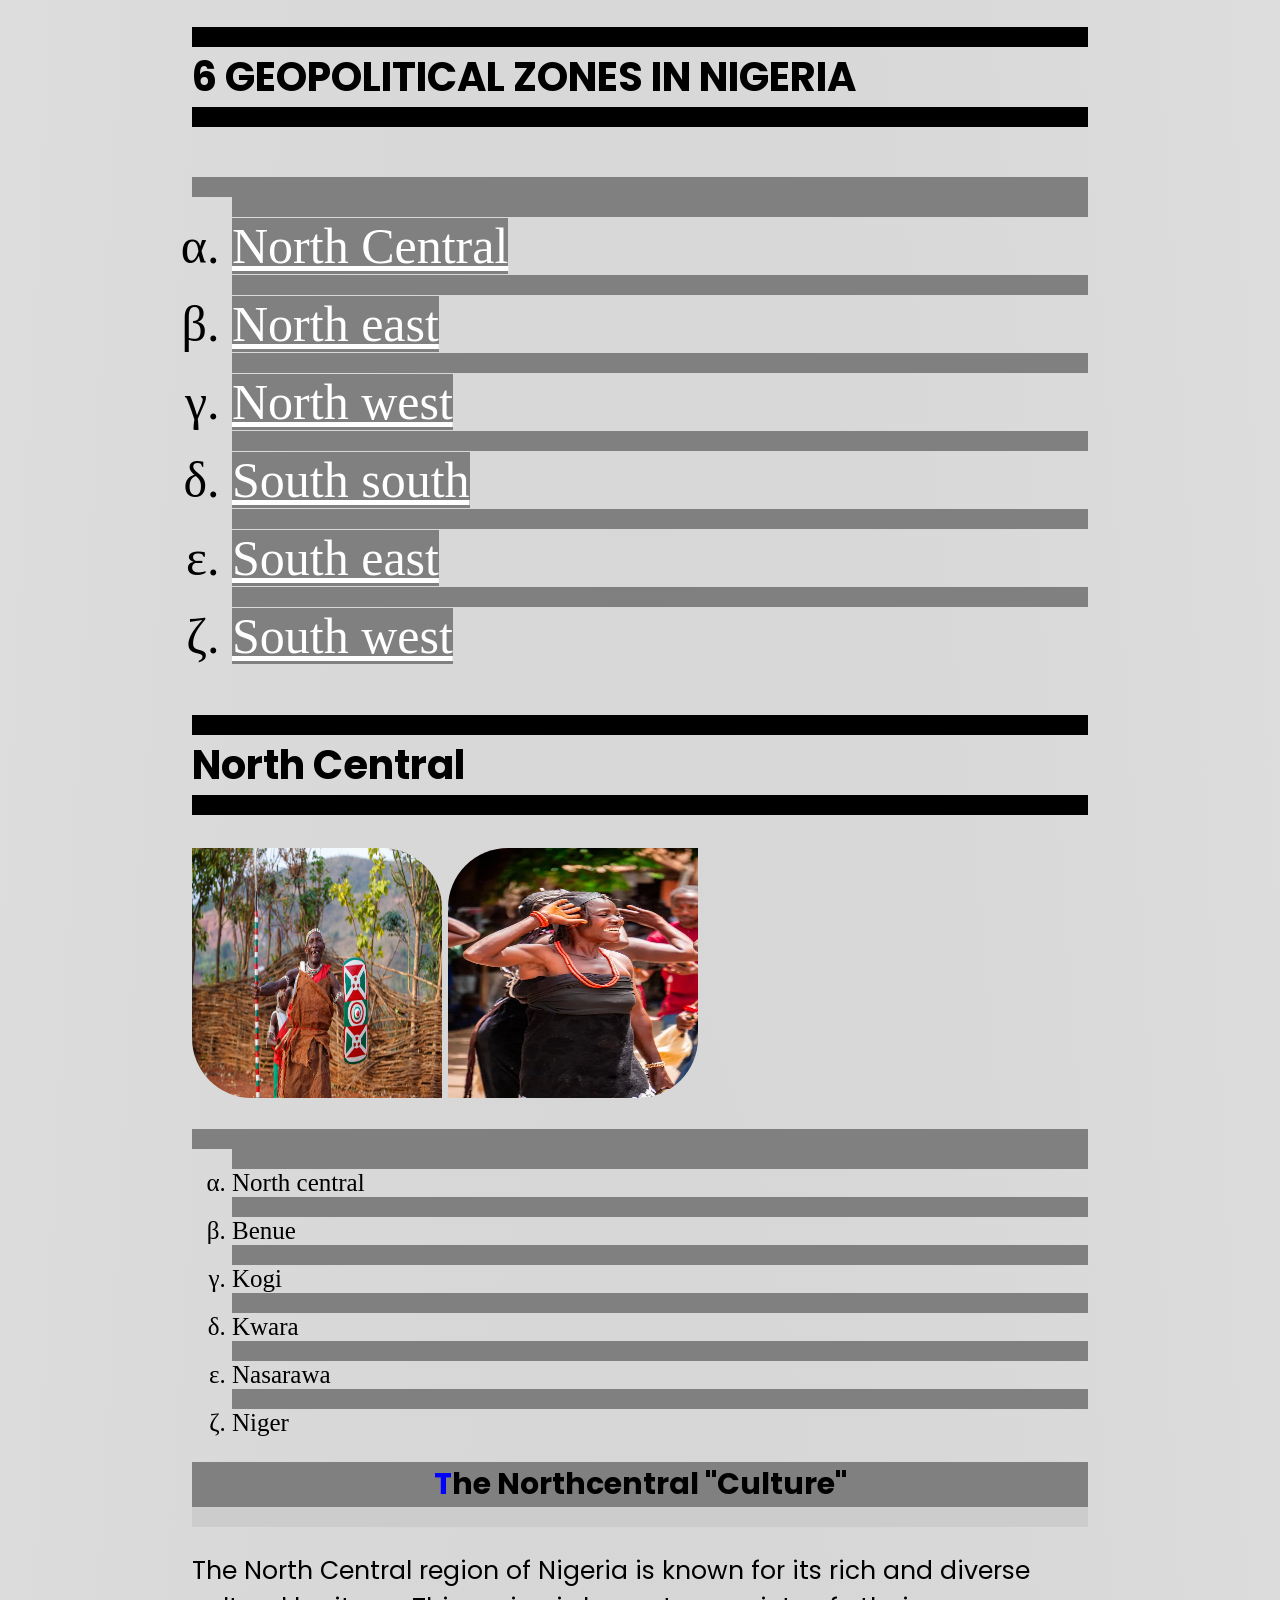
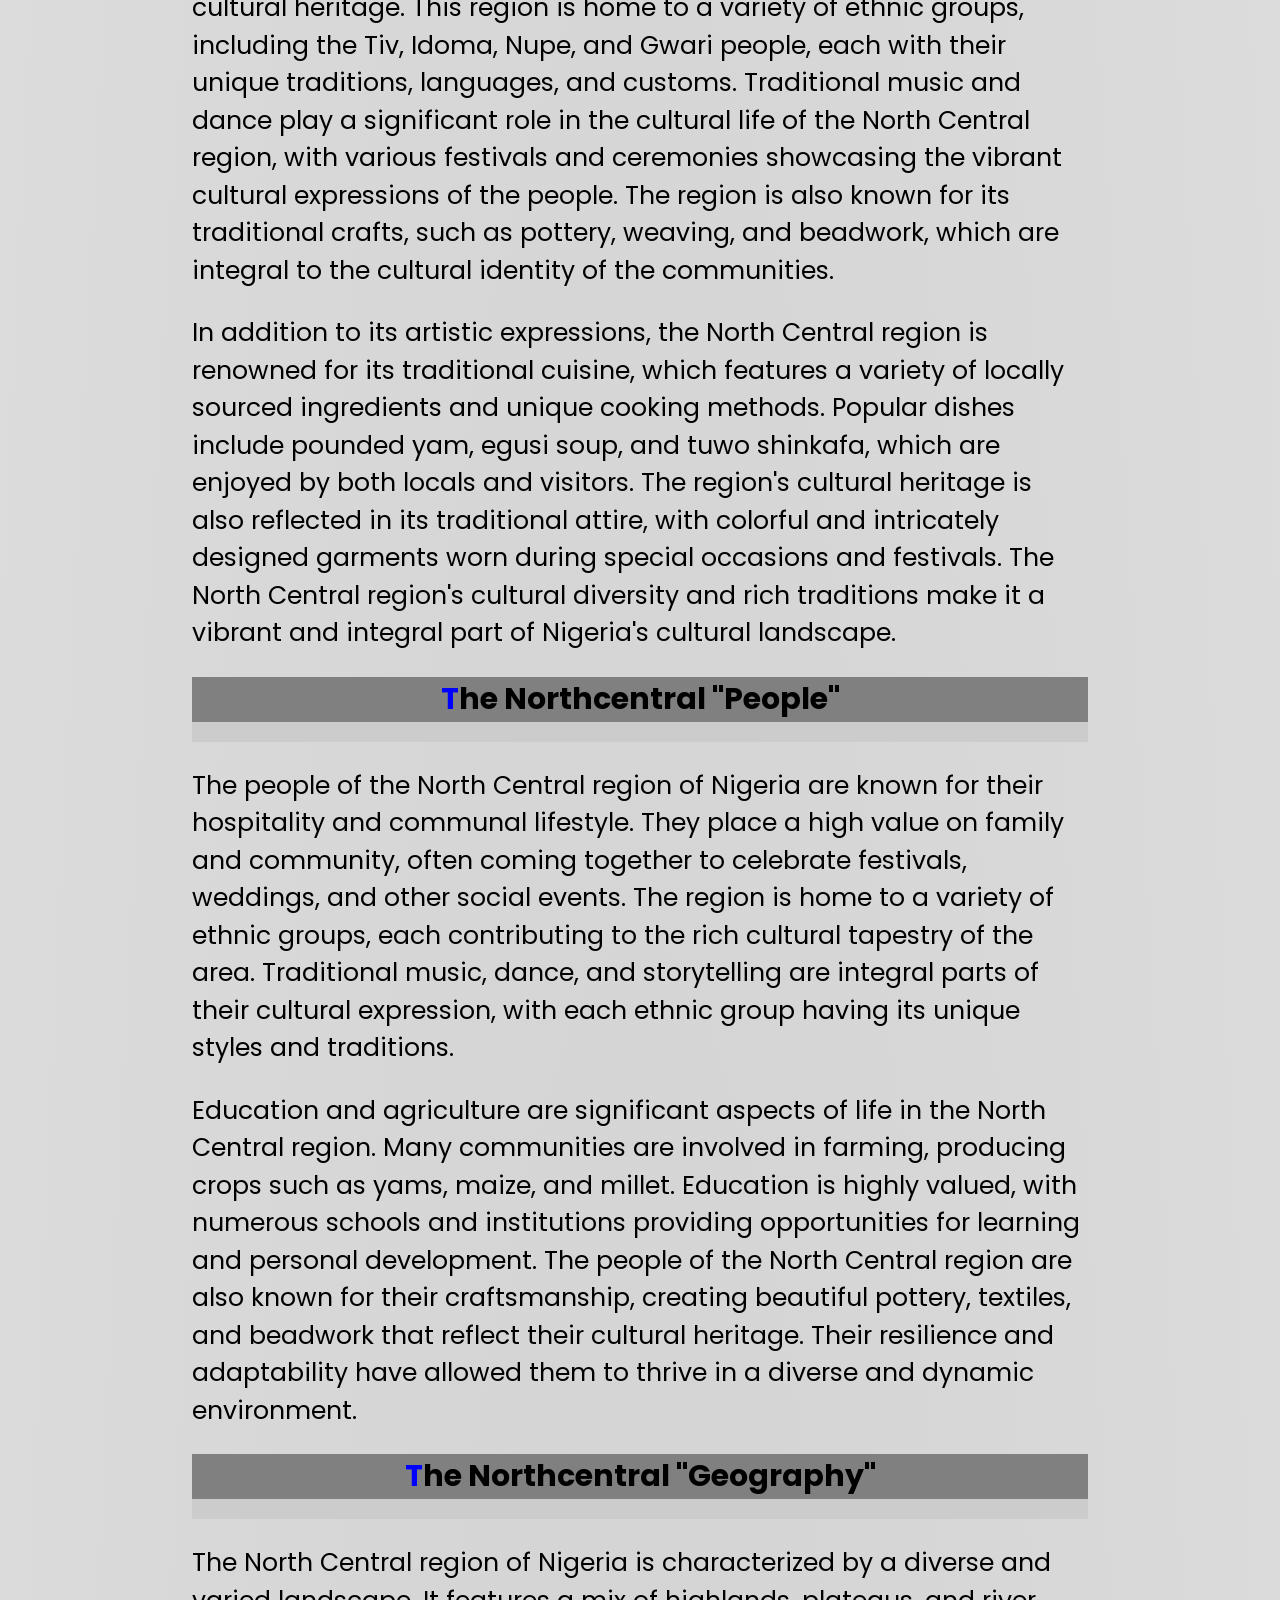
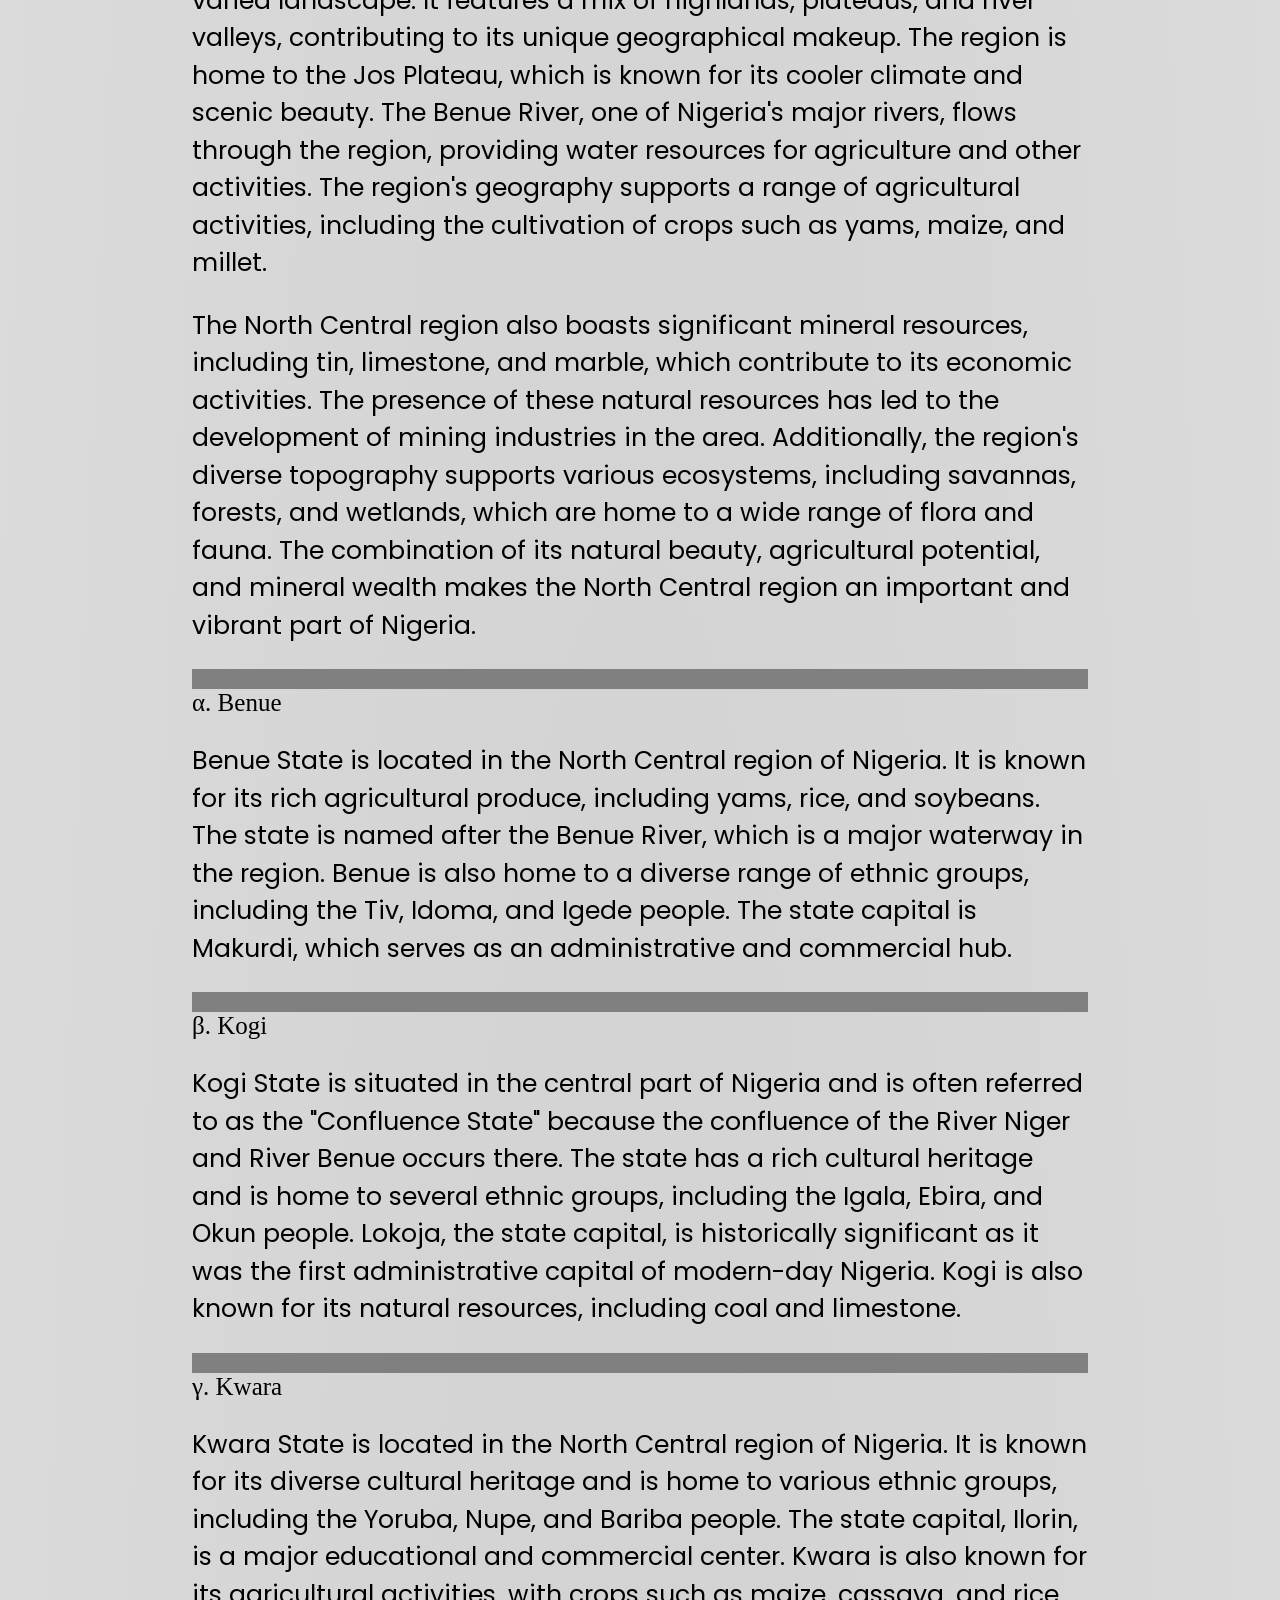
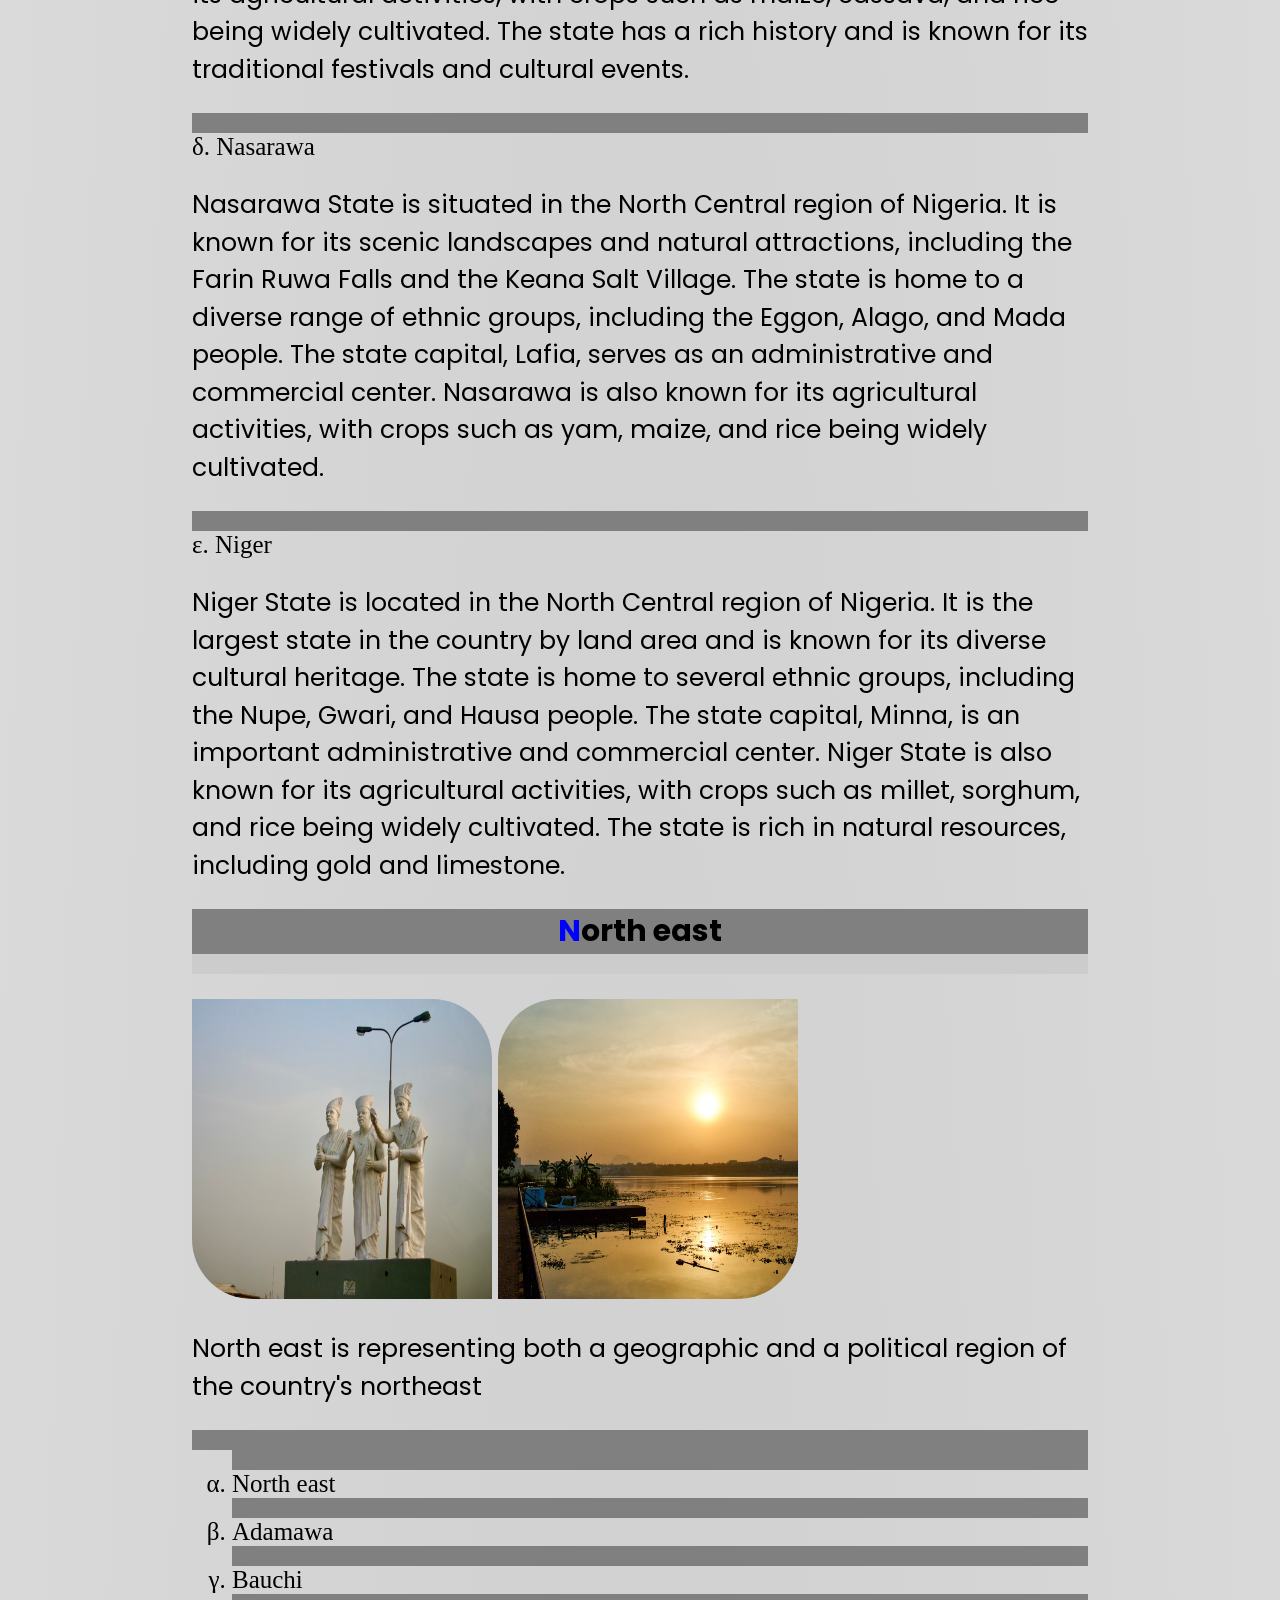
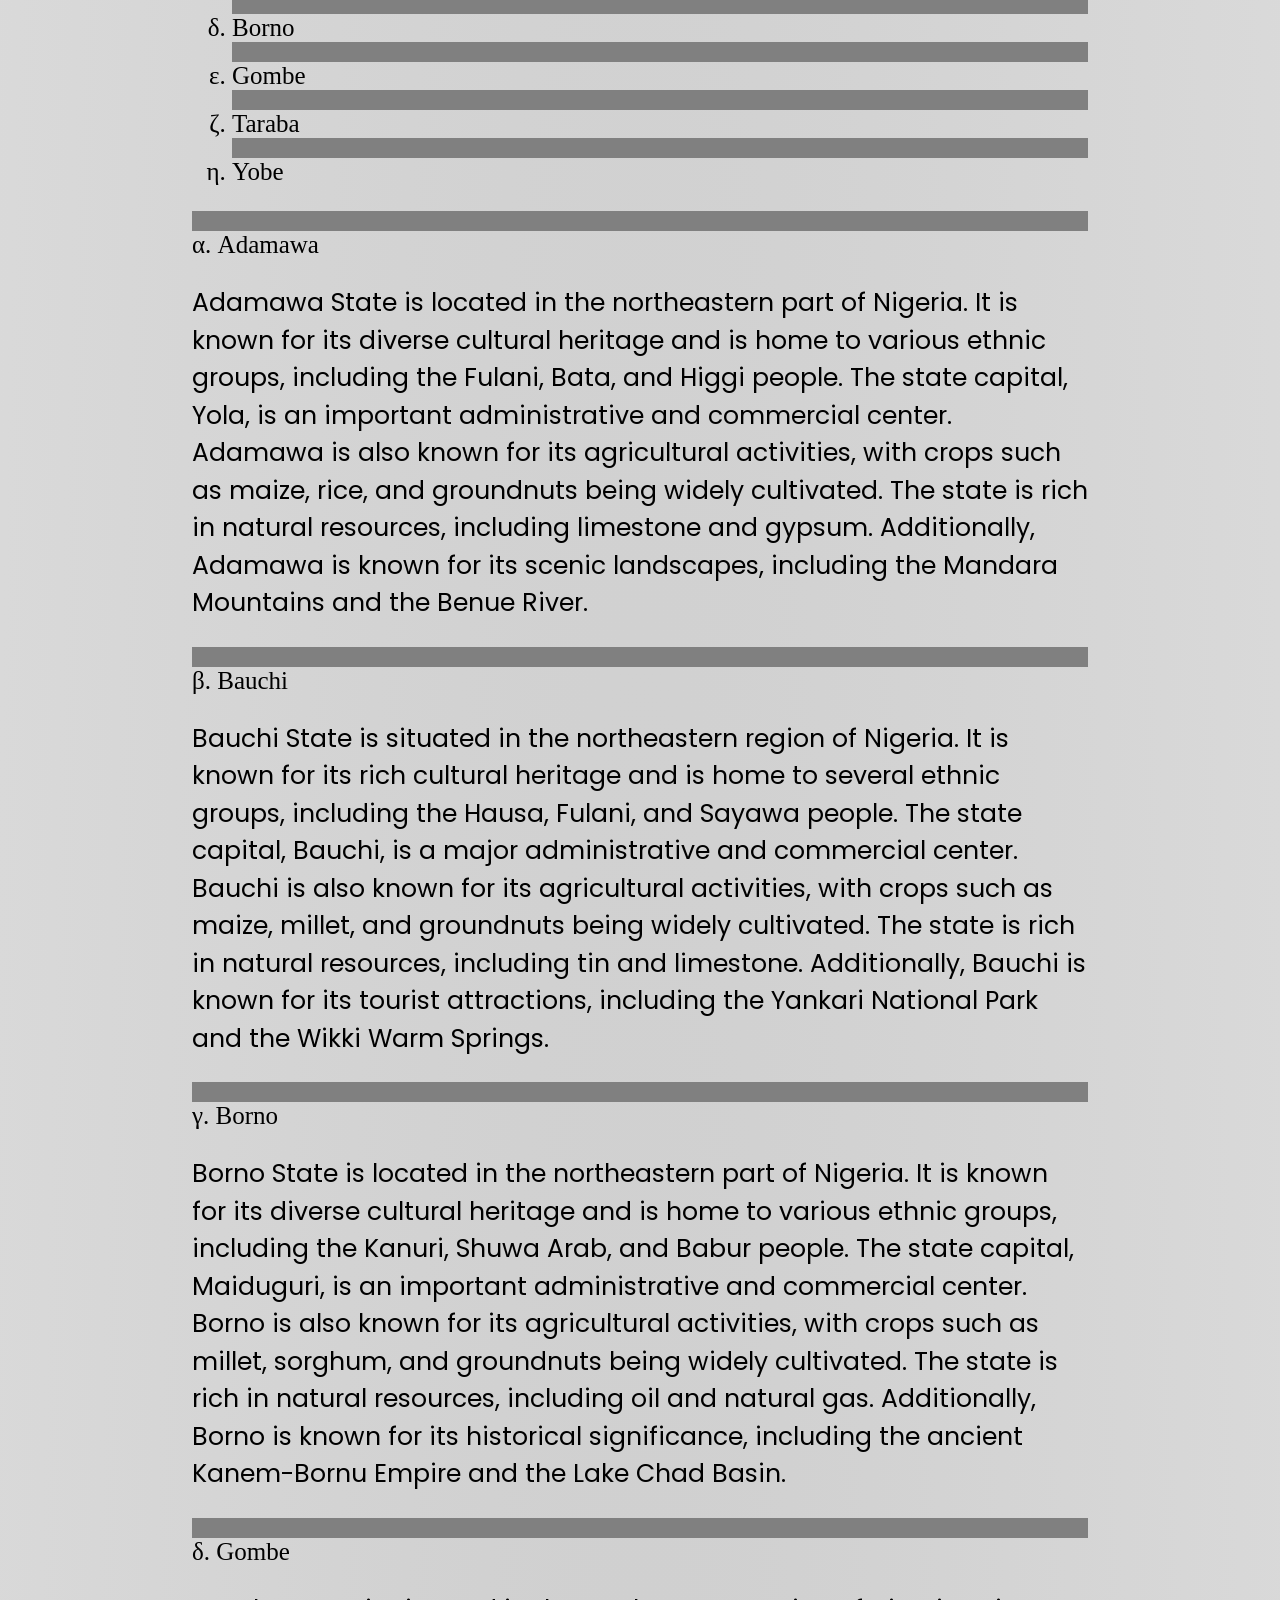
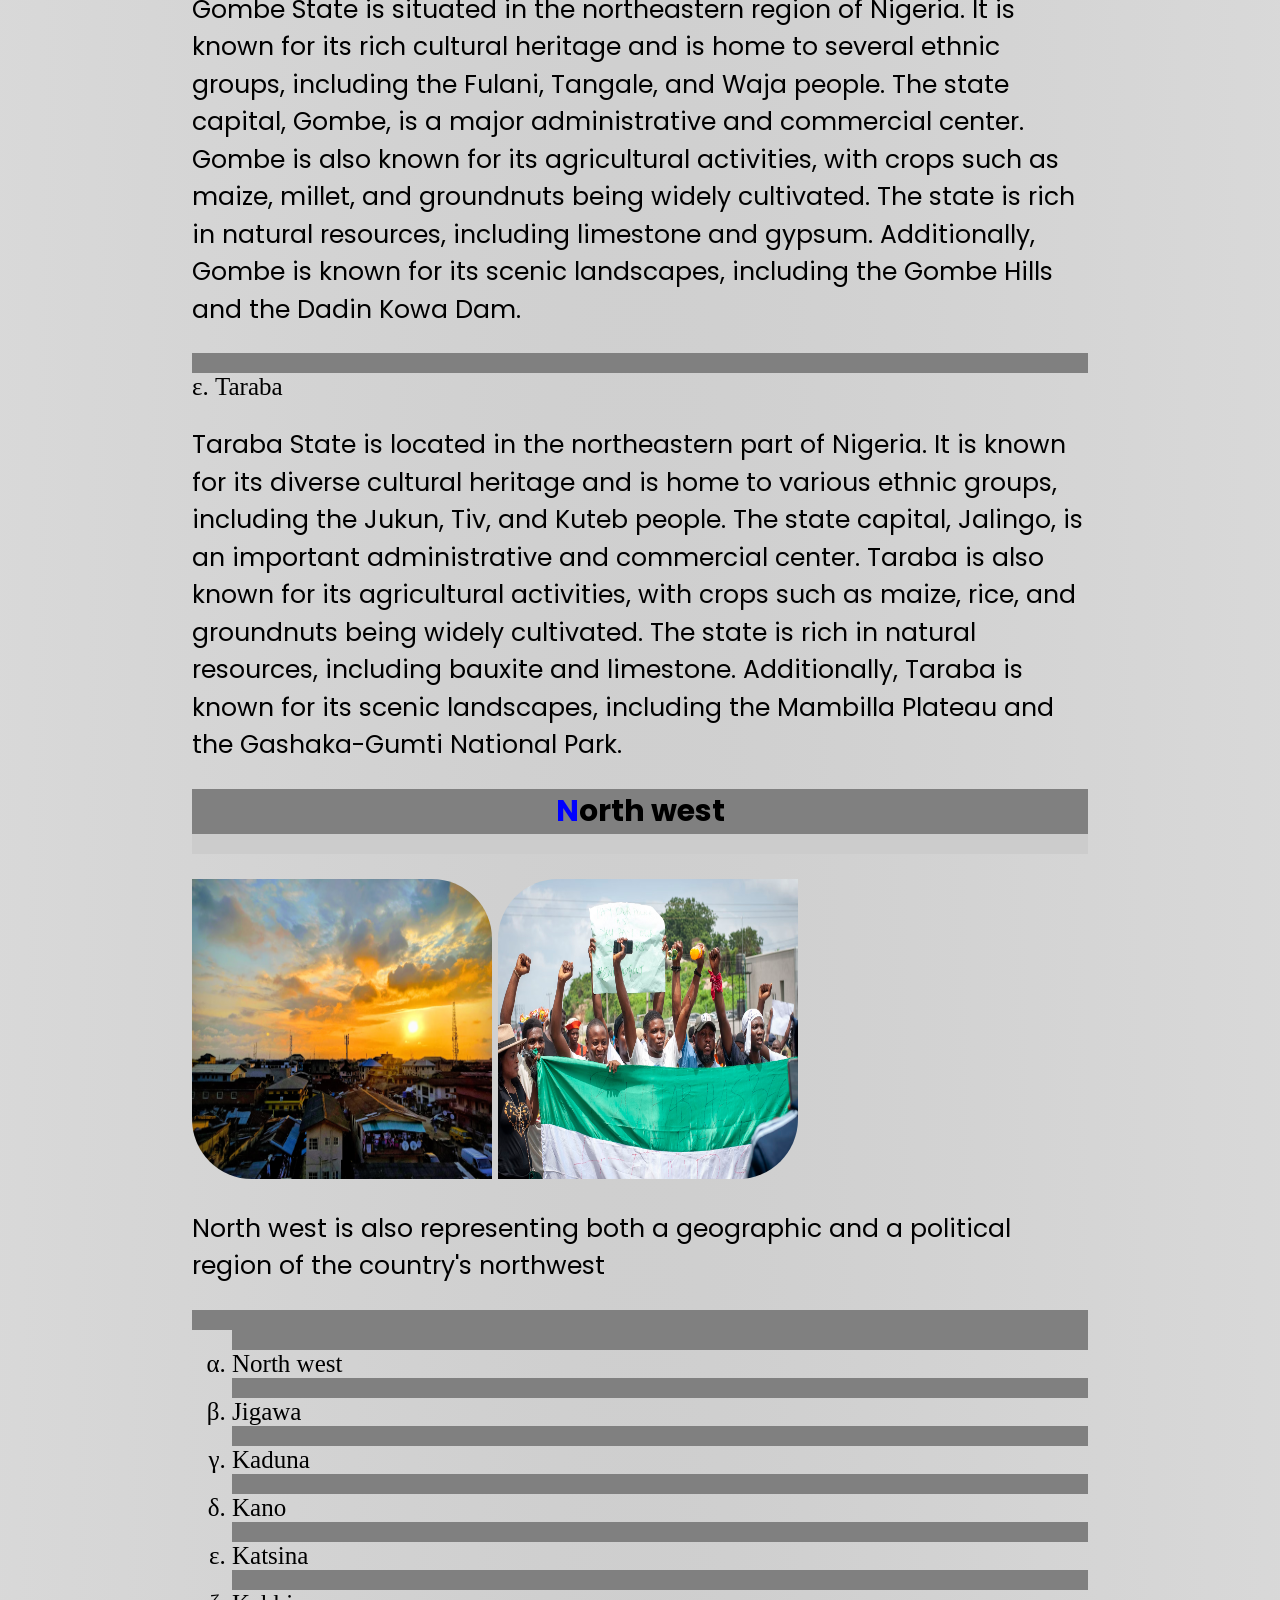
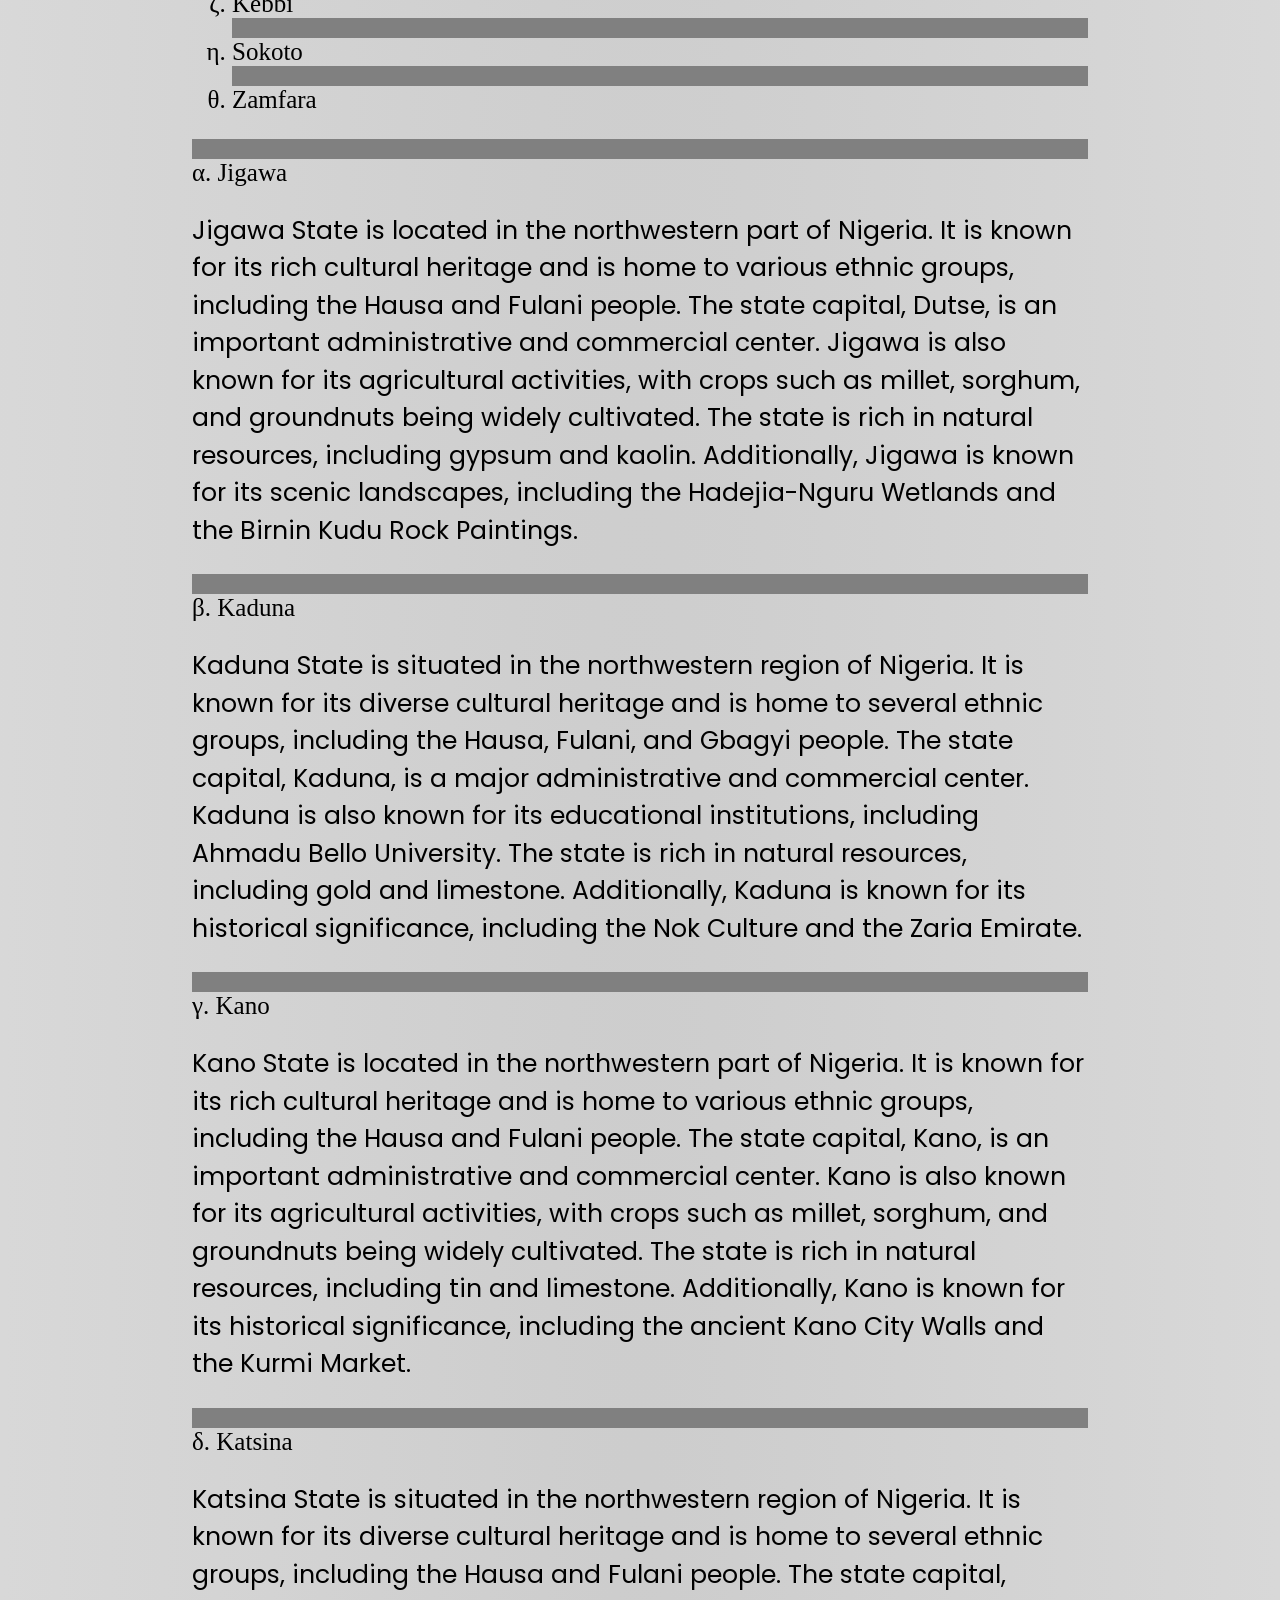
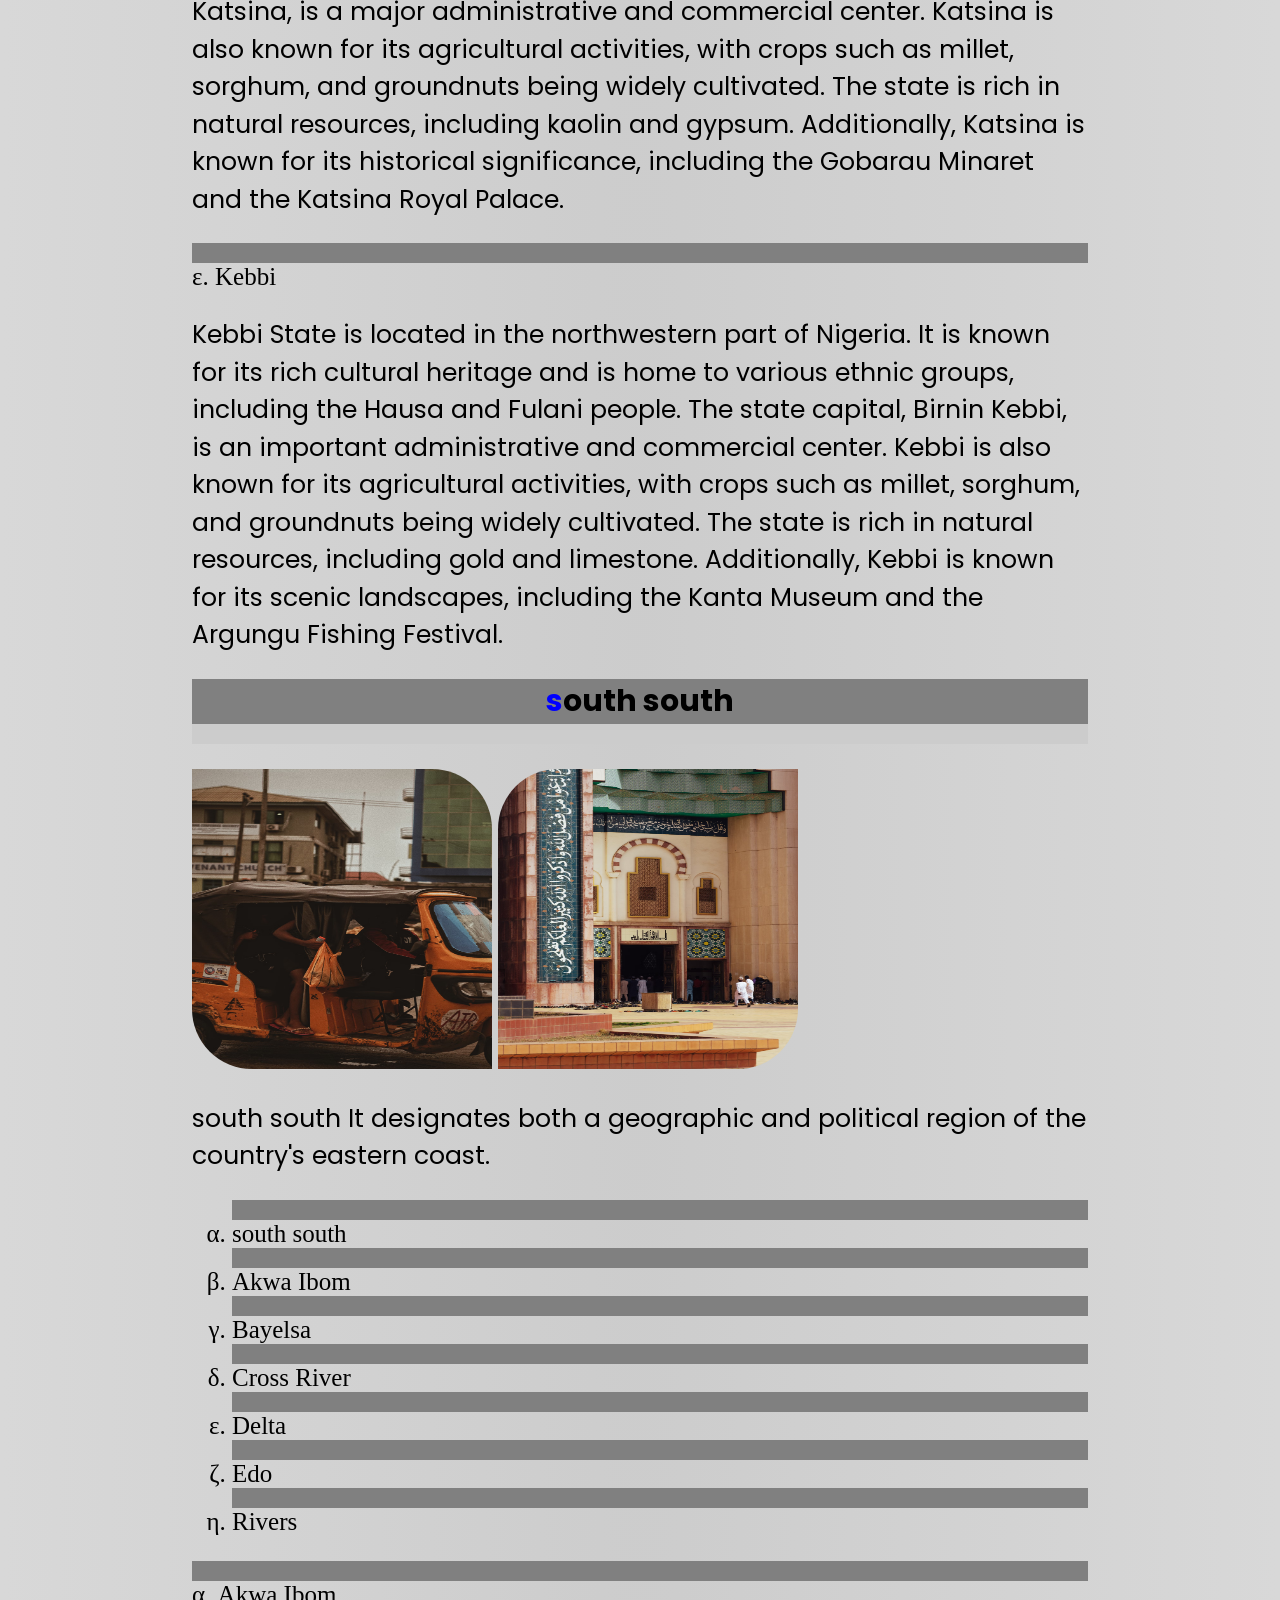
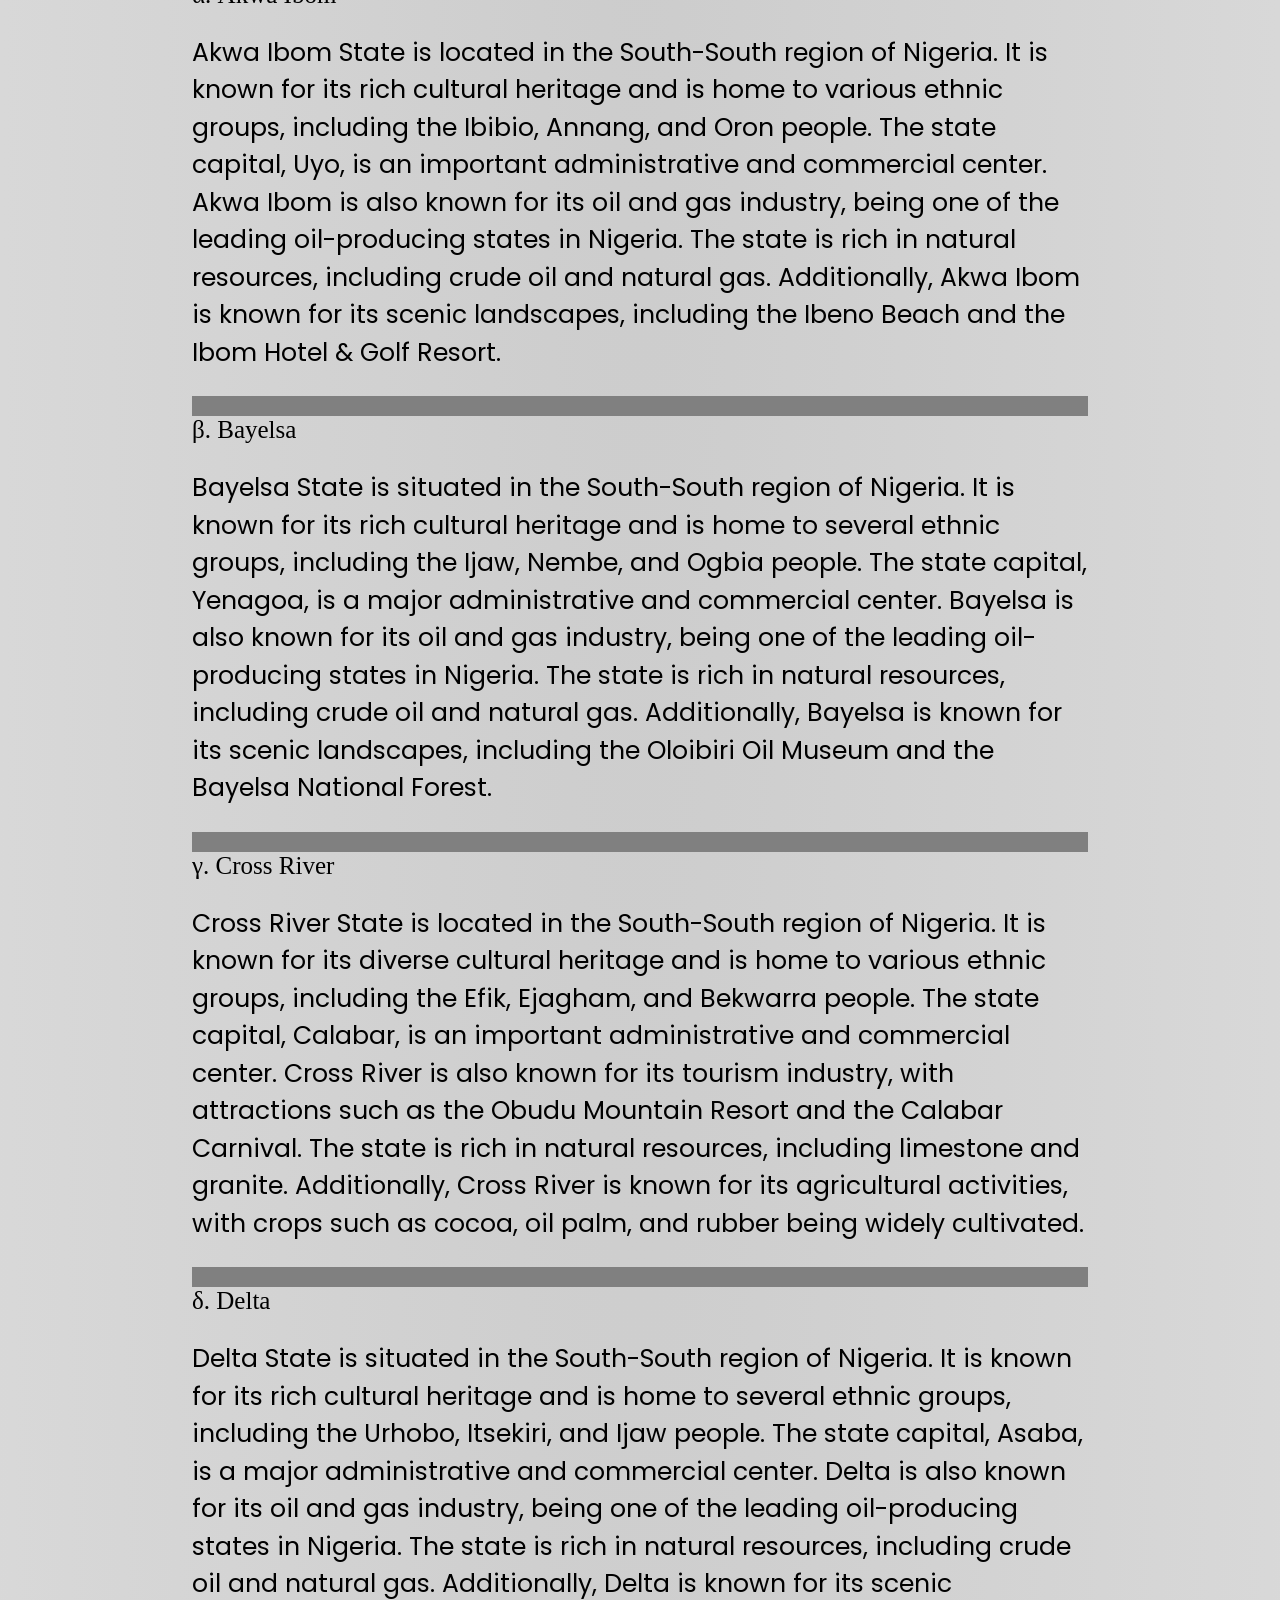
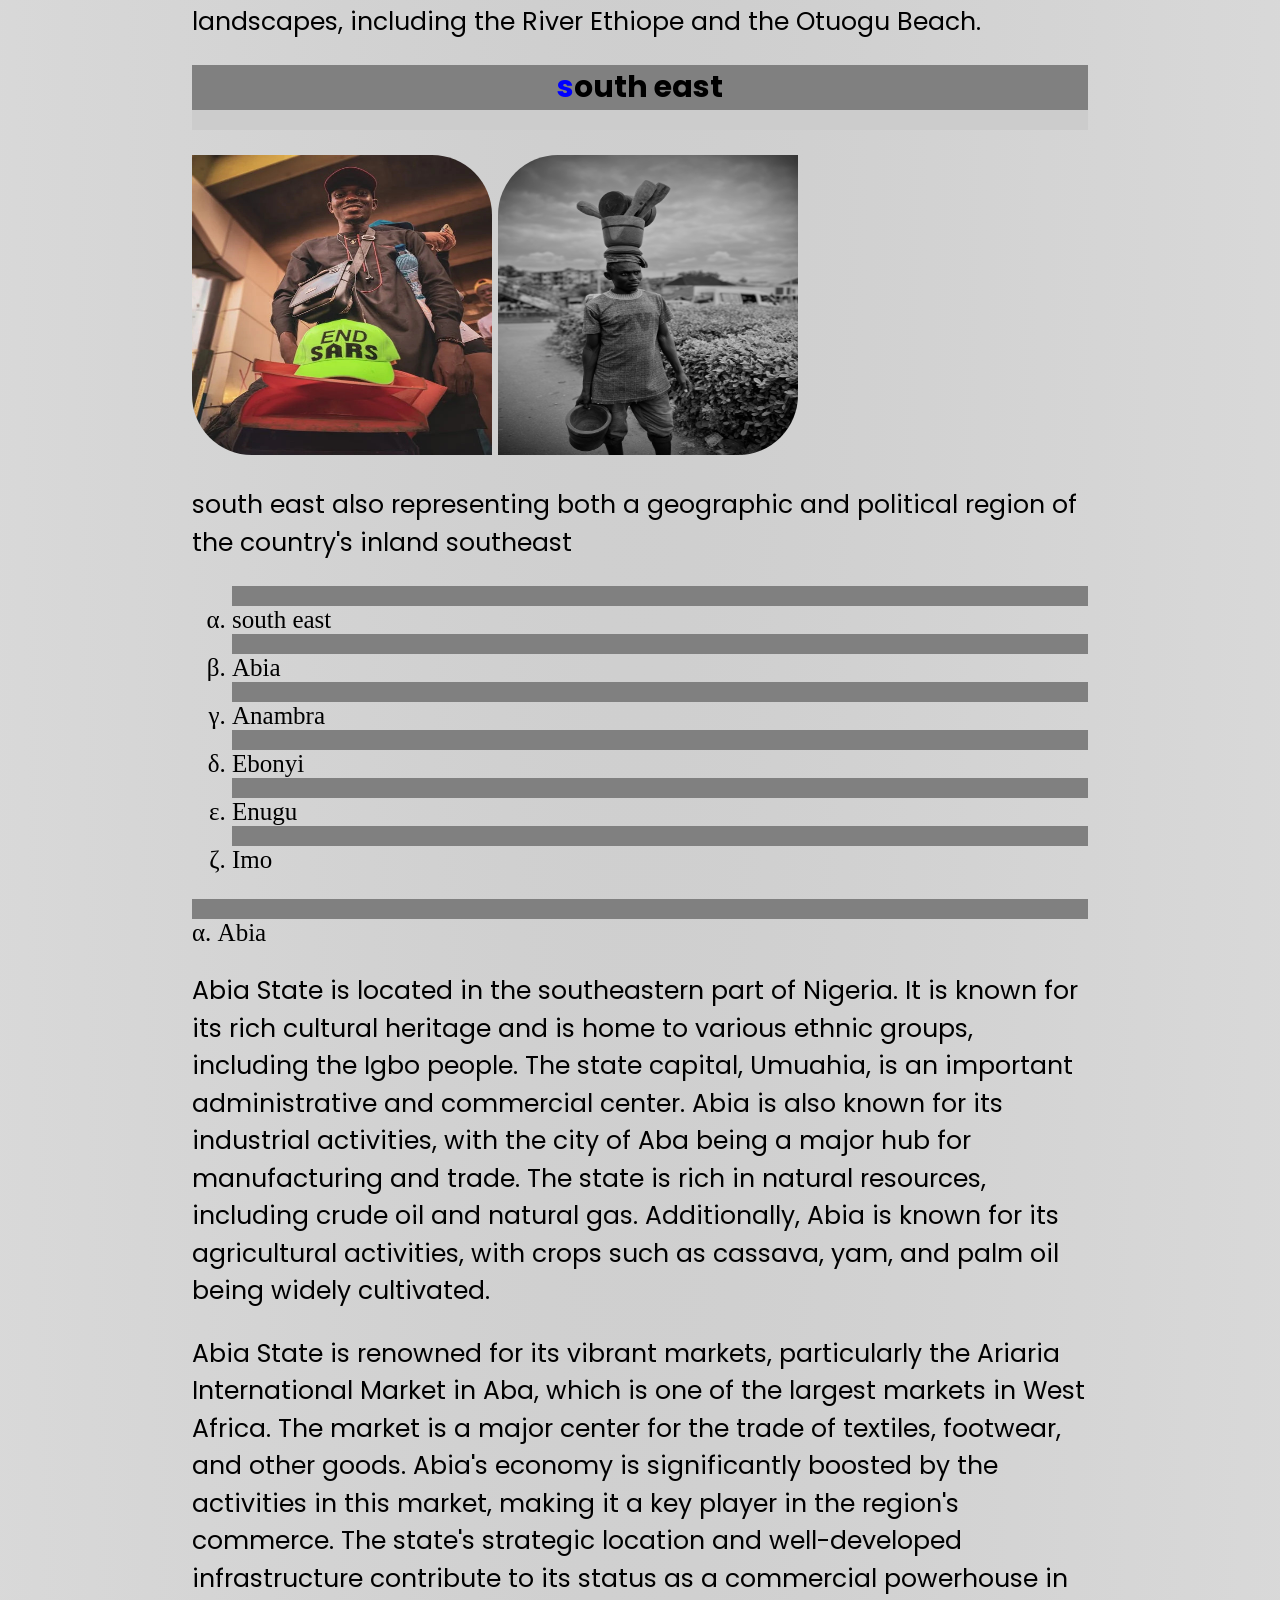
==== commit 369647f6: "feat: modify the second.html style.css document" ====
--- a/second.html
+++ b/second.html
@@ -4,7 +4,8 @@
     <meta charset="UTF-8">
     <meta name="viewport" content="width=device-width, initial-scale=1.0">
     <title>geopolitical zones in nigeria</title>
-    <link rel="shortcut icon" href="./Favicon.Ico." type="image/x-icon">
+    <link rel="stylesheet" href="style.css">
+    <link rel="shortcut icon" href="Favicon.Ico.ico" type="image/x-icon">
 </head>
 <body>
     <h1>6 GEOPOLITICAL ZONES IN NIGERIA</h1>
@@ -19,11 +20,10 @@
     </ul>
 
     <section>
-        <h2>North Central</h2>
-        <img src="./northcent.jpeg" alt="North central building" loading="lazy" title="North central building" width="300" height="300">
-        <img src="./northcentral.jpeg" alt="north central" loading="lazy" title="mask face man" width="300" height="300">
-        <p>North central is representing the majority of the country's middle belt.</p>
-
+        <h1>North Central</h1>
+
+        <img src="./media/northcent.jpeg" alt="North central building" loading="lazy" title="a man clothed in traditional apparel with culture shield" width="250" height="250">
+        <img src="./media/northcentrals.webp" alt="north central" loading="lazy" title="A woman in cultural apparel" width="250" height="250">
         <section id="NC">
             <ul>
                <li>North central</li>
@@ -32,7 +32,25 @@
                <li>Kwara</li>
                <li>Nasarawa</li>
                <li>Niger</li>
-           </ul>
+           </ul>           
+
+           <h2>The Northcentral "Culture"</h2>
+
+        <p>The North Central region of Nigeria is known for its rich and diverse cultural heritage. This region is home to a variety of ethnic groups, including the Tiv, Idoma, Nupe, and Gwari people, each with their unique traditions, languages, and customs. Traditional music and dance play a significant role in the cultural life of the North Central region, with various festivals and ceremonies showcasing the vibrant cultural expressions of the people. The region is also known for its traditional crafts, such as pottery, weaving, and beadwork, which are integral to the cultural identity of the communities.</p>
+
+        <p>In addition to its artistic expressions, the North Central region is renowned for its traditional cuisine, which features a variety of locally sourced ingredients and unique cooking methods. Popular dishes include pounded yam, egusi soup, and tuwo shinkafa, which are enjoyed by both locals and visitors. The region's cultural heritage is also reflected in its traditional attire, with colorful and intricately designed garments worn during special occasions and festivals. The North Central region's cultural diversity and rich traditions make it a vibrant and integral part of Nigeria's cultural landscape.</p>
+
+        <h2> The Northcentral "People"</h2>
+
+        <p>The people of the North Central region of Nigeria are known for their hospitality and communal lifestyle. They place a high value on family and community, often coming together to celebrate festivals, weddings, and other social events. The region is home to a variety of ethnic groups, each contributing to the rich cultural tapestry of the area. Traditional music, dance, and storytelling are integral parts of their cultural expression, with each ethnic group having its unique styles and traditions.</p>
+
+        <p>Education and agriculture are significant aspects of life in the North Central region. Many communities are involved in farming, producing crops such as yams, maize, and millet. Education is highly valued, with numerous schools and institutions providing opportunities for learning and personal development. The people of the North Central region are also known for their craftsmanship, creating beautiful pottery, textiles, and beadwork that reflect their cultural heritage. Their resilience and adaptability have allowed them to thrive in a diverse and dynamic environment.</p>
+
+        <h2> The Northcentral "Geography"</h2>
+
+        <p>The North Central region of Nigeria is characterized by a diverse and varied landscape. It features a mix of highlands, plateaus, and river valleys, contributing to its unique geographical makeup. The region is home to the Jos Plateau, which is known for its cooler climate and scenic beauty. The Benue River, one of Nigeria's major rivers, flows through the region, providing water resources for agriculture and other activities. The region's geography supports a range of agricultural activities, including the cultivation of crops such as yams, maize, and millet.</p>
+
+        <p>The North Central region also boasts significant mineral resources, including tin, limestone, and marble, which contribute to its economic activities. The presence of these natural resources has led to the development of mining industries in the area. Additionally, the region's diverse topography supports various ecosystems, including savannas, forests, and wetlands, which are home to a wide range of flora and fauna. The combination of its natural beauty, agricultural potential, and mineral wealth makes the North Central region an important and vibrant part of Nigeria.</p>
                <li>Benue</li>
                <p>Benue State is located in the North Central region of Nigeria. It is known for its rich agricultural produce, including yams, rice, and soybeans. The state is named after the Benue River, which is a major waterway in the region. Benue is also home to a diverse range of ethnic groups, including the Tiv, Idoma, and Igede people. The state capital is Makurdi, which serves as an administrative and commercial hub.</p>
                
@@ -55,8 +73,8 @@
        
 
         <h2>North east</h2>
-        <img src="./north east!.avif" alt="North east" loading="lazy" title="North east" width="300" height="300">
-        <img src="./north east.avif" alt="North east" loading="lazy" title="North east" width="300" height="300">
+        <img src="./media/north east!.avif" alt="North east" loading="lazy" title="North east" width="300" height="300">
+        <img src="./media/north east.avif" alt="North east" loading="lazy" title="North east" width="300" height="300">
 
         <p>North east is representing both a geographic and a political region of the country's northeast</p>
 
@@ -89,8 +107,8 @@
     
 
         <h2>North west</h2>
-        <img src="./north west.avif" alt="north west zone" loading="lazy" title="north west zone" width="300" height="300">
-        <img src="./northwest.avif" alt="north west" loading="lazy" title="north west" width="300" height="300">
+        <img src="./media/north west.avif" alt="north west zone" loading="lazy" title="north west zone" width="300" height="300">
+        <img src="./media/northwest.avif" alt="north west" loading="lazy" title="north west" width="300" height="300">
         <p>North west is also representing both a geographic and a political region of the country's northwest</p>
 
         <section id="NW">
@@ -125,8 +143,8 @@
 
 
         <h2>south south</h2>
-        <img src="./south south.avif" alt="south south" loading="lazy" title="south south" width="200" height="200">
-        <img src="./southsouth.avif" alt="souths zone" loading="lazy" title="souths zone" width="300" height="300">
+        <img src="./media/south south.avif" alt="south south" loading="lazy" title="south south" width="300" height="300">
+        <img src="./media/southsouth.avif" alt="souths zone" loading="lazy" title="souths zone" width="300" height="300">
         <p>south south It designates both a geographic and political region of the country's eastern coast.</p>
 
         <section id="SS">
@@ -153,8 +171,8 @@
         
     </section>
         <h2>south east</h2>
-        <img src="./south east.jpeg" alt="south east" loading="lazy" title="south east" width="300" height="300">
-        <img src="./southeast.webp" alt="south east zone" loading="lazy" title="south east zone" width="300" height="300">
+        <img src="./media/southeast (1).jpg" alt="south east" loading="lazy" title="south east" width="300" height="300">
+        <img src="./media/south east.jpg" alt="south east zone" loading="lazy" title="south east zone" width="300" height="300">
         <p>south east also representing both a geographic and political region of the country's inland southeast</p>
 
         <section id="SE">
@@ -225,8 +243,8 @@
     </section>
     
         <h2>south west</h2>
-        <img src="./southwest,.jpeg" alt=" south west" loading="lazy" title=" south west" width="300" height="300">
-        <img src="./southwest.jpeg" alt=" south west" loading="lazy" title=" south west" width="300" height="300">
+        <img src="./media/southwest,.jpeg" alt=" south west" loading="lazy" title=" south west" width="300" height="300">
+        <img src="./media/southwest.jpeg" alt=" south west" loading="lazy" title=" south west" width="300" height="300">
         <p>south west is representing both a geographic and a political region of the country's southwest</p>
 
         <div>
--- a/style.css
+++ b/style.css
@@ -0,0 +1,85 @@
+@import url('https://fonts.googleapis.com/css2?family=Poppins:ital,wght@0,100;0,200;0,300;0,400;0,500;0,600;0,700;0,800;0,900;1,100;1,200;1,300;1,400;1,500;1,600;1,700;1,800;1,900&display=swap');
+
+* {
+  /* margin: 0; */
+  /* padding: 0; */
+  box-sizing: border-box;
+}
+
+html{
+  font-size: 50px;
+}
+
+h2{
+  font-family: "Poppins", serif;
+  font-weight: 700;
+  font-style: normal;
+
+  font-size: 0.6rem;
+}
+h1{
+  font-family: "Poppins", serif;
+  font-weight: 700px;
+  font-style: normal;
+  font-size: 0.8rem;
+  border-block-start: 20px solid;
+  border-block-end: 20px solid;
+  
+}
+
+p {
+  font-family: "Poppins", serif;
+  font-weight: 400;
+  font-style: normal;
+  line-height: 1.5em;
+}
+
+h2 {
+  text-align: center;
+  border-block-end: 20px solid #ccc;
+  background-color: #808080;
+  padding-inline-start: 30px;
+  padding-inline-end: 30px;
+ 
+}
+
+
+h2::first-letter{
+color: #0000ff;
+}
+
+ul, li{
+  list-style-type: lower-greek;
+  border-block-start: 20px solid #808080;
+}
+
+section, dl{
+  font-size: 0.5rem;
+}
+img:nth-of-type(odd){
+  border-radius: 0px 60px 0px 60px;
+}
+img:nth-of-type(even){
+  border-radius: 60px 0px 60px 0px;
+}
+
+a{
+background-color: #808080;
+color: #fff;
+}
+
+a:hover{
+  background-color: #0000ff;
+}
+
+a:visited{
+  background-color: #000;
+}
+
+body{
+  margin-inline: auto;
+  width: 70%;
+  background-image: radial-gradient(#ccc, #ddd); 
+}
+
+
